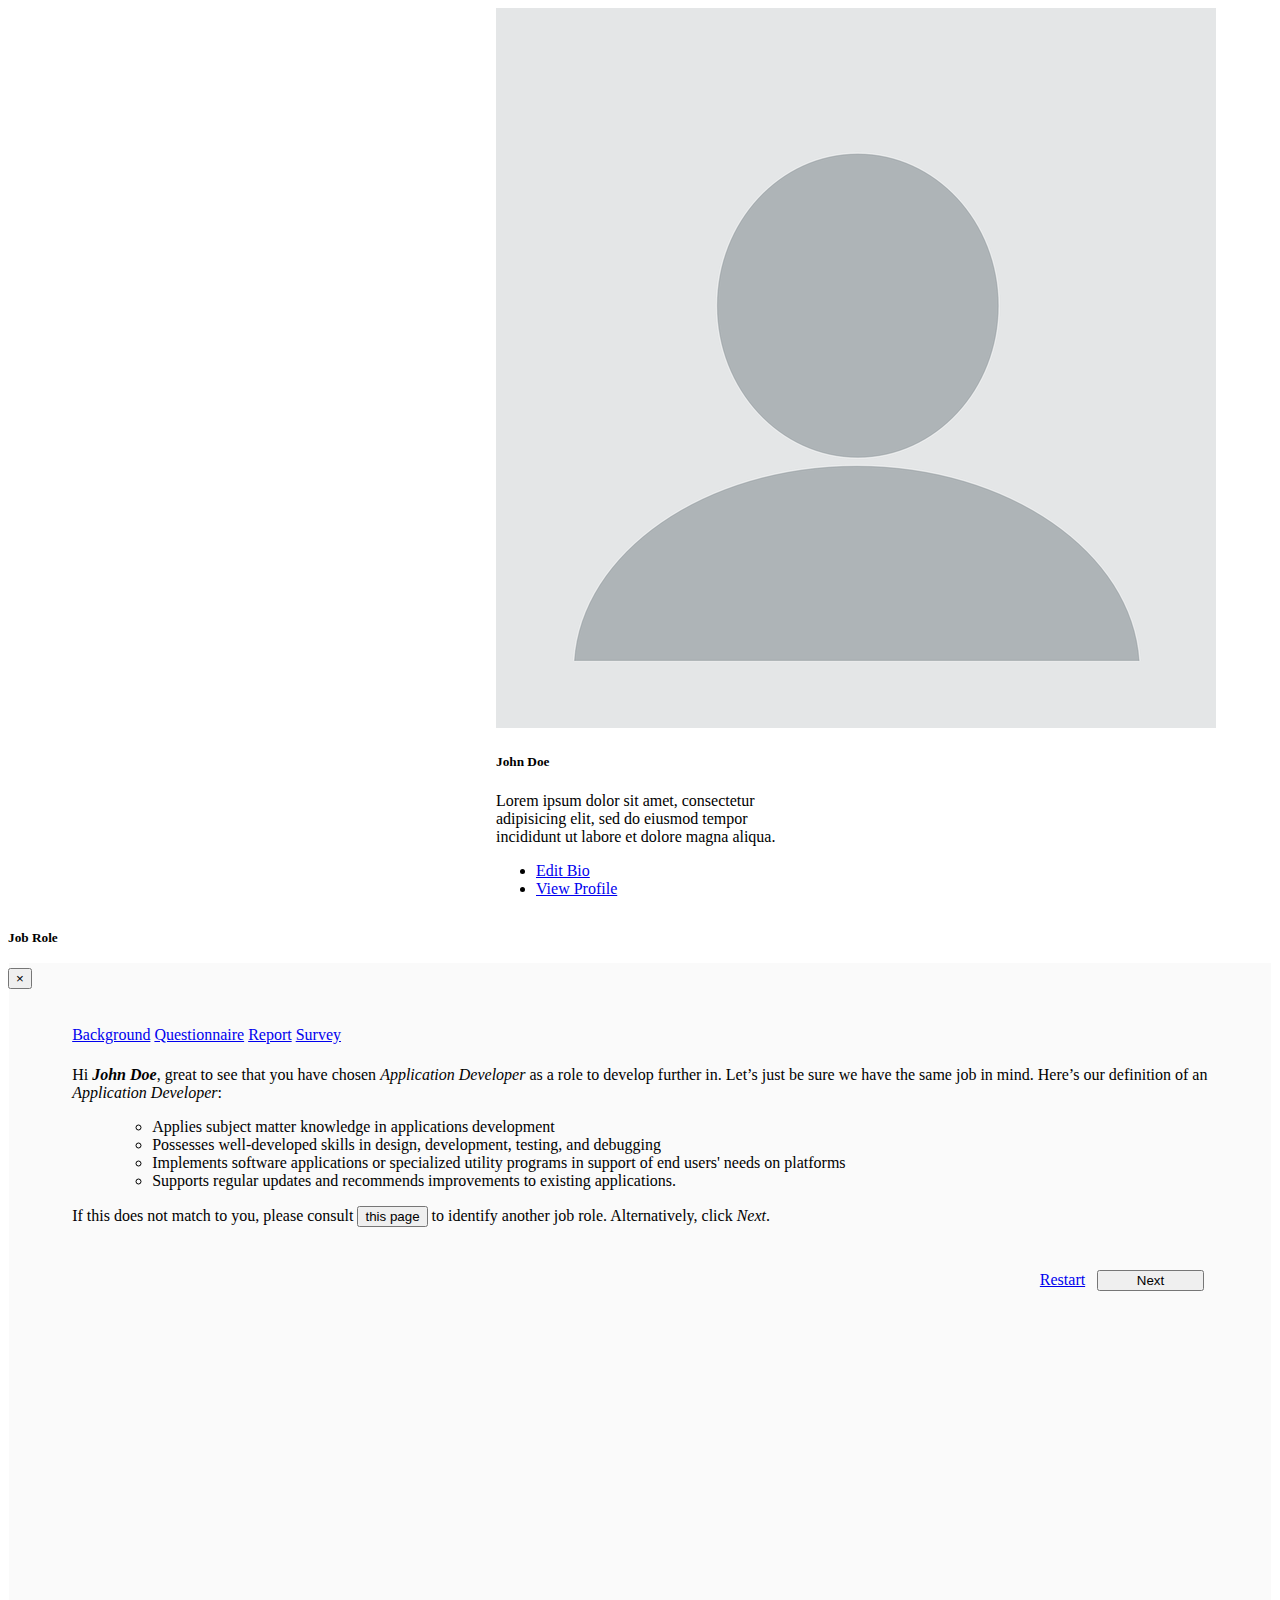
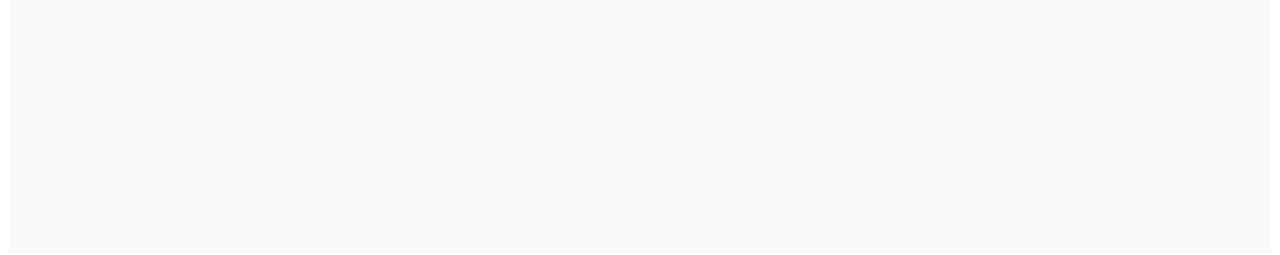
==== assess_1.html @ c5763f8f "add assess v2" ====
<!DOCTYPE html>
<html lang="en">

<head>
    <!-- Required meta tags -->
    <meta charset="utf-8">
    <meta name="viewport" content="width=device-width, initial-scale=1, shrink-to-fit=no">

    <!-- Bootstrap CSS -->
    <link rel="stylesheet" href="https://stackpath.bootstrapcdn.com/bootstrap/4.1.3/css/bootstrap.min.css" integrity="sha384-MCw98/SFnGE8fJT3GXwEOngsV7Zt27NXFoaoApmYm81iuXoPkFOJwJ8ERdknLPMO"
        crossorigin="anonymous">

    <!-- Flame CSS -->
    <link rel="stylesheet" href="css/assess.css">

    <!-- Flame Icon -->
    <link rel="icon" href="images/flame-icon.png">

    <title>Flame</title>
</head>

<body>
    <script src="https://code.jquery.com/jquery-3.3.1.slim.min.js" integrity="sha384-q8i/X+965DzO0rT7abK41JStQIAqVgRVzpbzo5smXKp4YfRvH+8abtTE1Pi6jizo"
        crossorigin="anonymous"></script>
    <script src="https://cdnjs.cloudflare.com/ajax/libs/popper.js/1.14.3/umd/popper.min.js" integrity="sha384-ZMP7rVo3mIykV+2+9J3UJ46jBk0WLaUAdn689aCwoqbBJiSnjAK/l8WvCWPIPm49"
        crossorigin="anonymous"></script>
    <script src="https://stackpath.bootstrapcdn.com/bootstrap/4.1.3/js/bootstrap.min.js" integrity="sha384-ChfqqxuZUCnJSK3+MXmPNIyE6ZbWh2IMqE241rYiqJxyMiZ6OW/JmZQ5stwEULTy"
        crossorigin="anonymous"></script>


    <!-- Flame Jumbotron -->
    <div class="jumbotron flame-assess-jumbotron">
        <div class="row">
            <div class="d-none d-lg-block col-lg-3">
                <div class="card flame-assess-profile" style="width: 18rem;">
                    <img class="card-img-top" src="images/profile-picture.png" alt="Card image cap">
                    <div class="card-body">
                        <h5 class="card-title">John Doe</h5>
                        <p class="card-text"> Lorem ipsum dolor sit amet, consectetur adipisicing elit, sed do eiusmod tempor
                            incididunt ut labore et dolore magna aliqua.</p>
                        <ul class="list-group list-group-flush">
                            <li class="list-group-item"><a href="#" class="btn btn-outline-primary flame-assess-profile-button">Edit
                                    Bio
                                </a></li>
                            <li class="list-group-item"><a href="#" class="btn btn-outline-primary flame-assess-profile-button">View
                                    Profile
                                </a></li>
                        </ul>
                    </div>
                </div>
            </div>
            <div class="col-12 col-lg-9">
                <div class="flame-assess-header">
                    <!-- Navigation -->
                    <nav>
                        <div class="nav nav-tabs" id="nav-tab" role="tablist">
                            <a class="nav-item nav-link flame-assess-nav-item active" id="nav-background-tab" data-toggle="tab" href="#nav-background"
                                role="tab" aria-controls="nav-background" aria-selected="true">Background</a>
                            <a class="nav-item nav-link flame-assess-nav-item disabled" id="nav-questionnaire-tab" href="#nav-questionnaire" role="tab"
                                aria-controls="nav-questionnaire" aria-selected="false">Questionnaire</a>
                            <a class="nav-item nav-link flame-assess-nav-item disabled" id="nav-report-tab" href="#nav-report" role="tab" aria-controls="nav-report"
                                aria-selected="false">Report</a>
                            <a class="nav-item nav-link flame-assess-nav-item disabled" id="nav-survey-tab" href="#nav-survey" role="tab" aria-controls="nav-survey"
                                aria-selected="false">
                                Survey</a>
                        </div>
                    </nav>

                    <!-- Content-->
                    <div class="tab-content" id="nav-tabContent">
                        <div class="tab-pane fade show active" id="nav-background" role="tabpanel" aria-labelledby="nav-background-tab">
                            <div class="container-fluid flame-assess-content">
                                <p>
                                    Hi <em><strong>John Doe</strong></em>, great to see that you have chosen <em>Application
                                        Developer </em>
                                    as a role to develop further in. Let’s just be sure we have the same job in mind. Here’s our definition of an
                                    <em>Application Developer</em>:<br>

                                    <ul class="list-unstyled">
                                        <ul>
                                            <li>Applies subject matter knowledge in applications development </li>
                                            <li>Possesses well-developed skills in design, development, testing, and debugging</li>
                                            <li>Implements software applications or specialized utility programs in support
                                                of end users' needs on platforms</li>
                                            <li>Supports regular updates and recommends improvements to existing applications.</li>
                                        </ul>
                                    </ul>
                                    If this does not match to you, please consult
                                    <button type="button" class="btn btn-outline-warning btn-sm" data-toggle="modal" data-target=".bd-example-modal-lg">this
                                        page</button>
                                    to identify another job role. Alternatively, click <em>Next</em>.

                                </p>
                            </div>
                        </div>
                    </div>

                    <!-- Button -->
                    <div class="flame-assess-button-container">
                        <a class="btn btn-outline-secondary flame-start-button" href="start.html" role="button">Restart</a>
                        <button type="button" class="btn btn-outline-primary flame-start-button">Next</button>
                    </div>

                </div>
            </div>
        </div>
    </div>

    <!-- Modal -->
    <div class="modal fade bd-example-modal-lg" id="jobRole" tabindex="-1" role="dialog" aria-labelledby="jobRoleModal" aria-hidden="true">
        <div class="modal-dialog modal-lg">
            <div class="modal-content">
                <div class="modal-header">
                    <h5 class="modal-title" id="beginAssessModalTitle">Job Role</h5>
                    <button type="button" class="close" data-dismiss="modal" aria-label="Close">
                        <span aria-hidden="true">&times;</span>
                    </button>
                </div>
            </div>
        </div>
    </div>

</body>

</html>
---- css/assess.css ----
div.flame-assess-jumbotron {
    background: #ffffff;
    height: 100vh;
}

div.flame-assess-profile {
    margin: 0% auto 5% auto;
}

a.flame-assess-profile-button {
    width: 100%;
}

div.flame-assess-header {
    background: #fafafa;
    border: 1px solid #ffffff;
    height: 85vh;
    padding: 5%;
    display: block;
    overflow-y: auto;
}

a.flame-assess-nav-item {
    width: 8em;
}

div.flame-assess-content {
    margin-top: 2%;
}

div.flame-assess-button-container {
    margin-top: 2%;
    float: right;
}

.flame-start-button {
    width: 8em;
    margin: 4px;
}
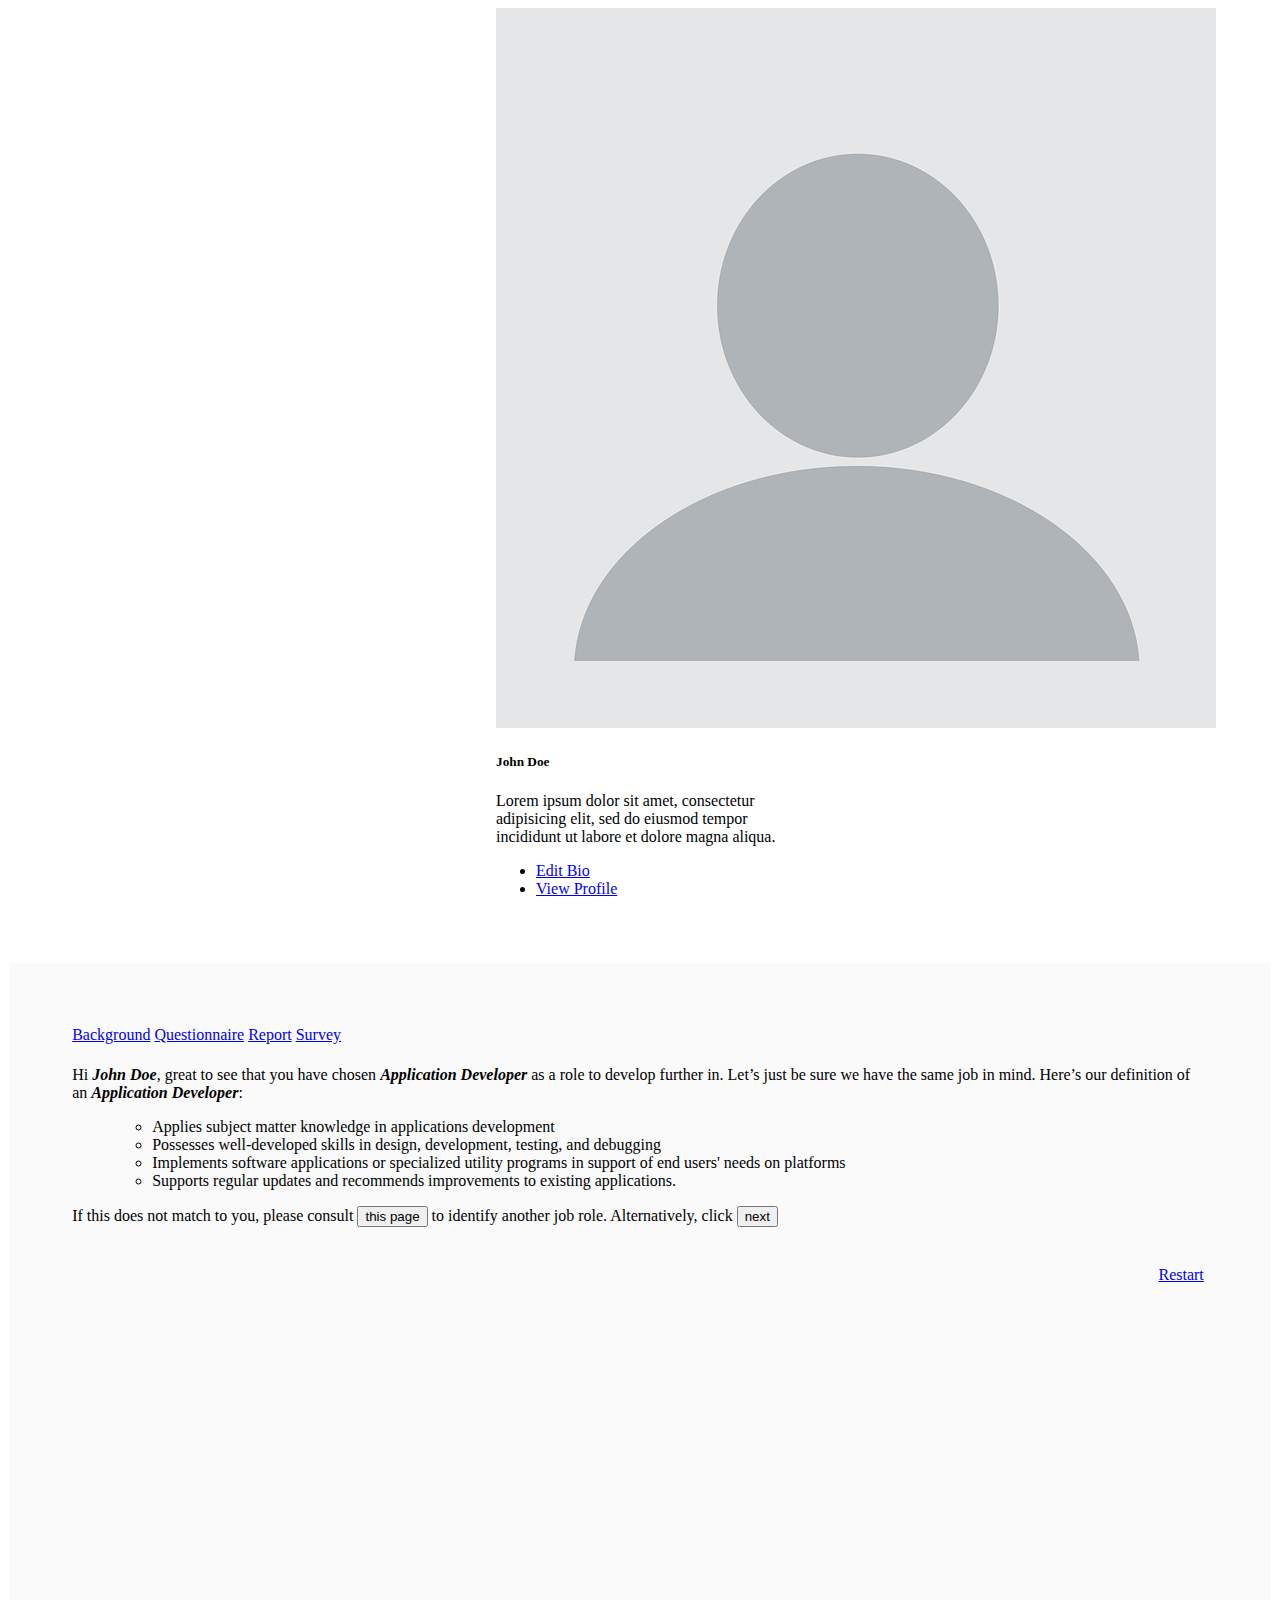
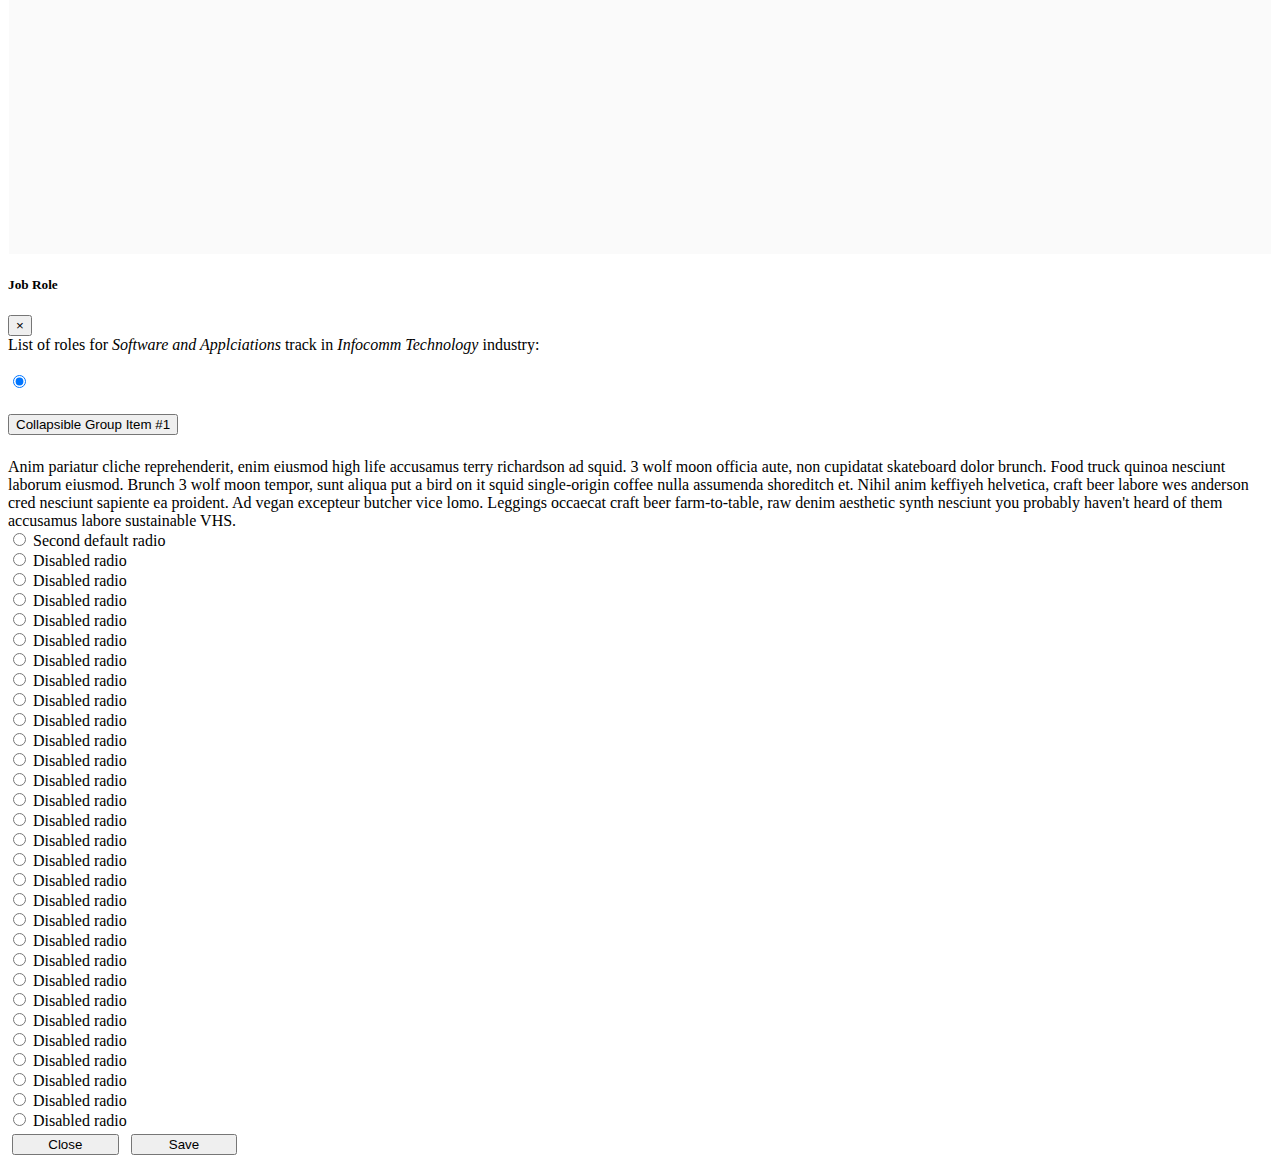
==== commit da9e44d0: "update assess" ====
--- a/assess_1.html
+++ b/assess_1.html
@@ -71,10 +71,10 @@
                         <div class="tab-pane fade show active" id="nav-background" role="tabpanel" aria-labelledby="nav-background-tab">
                             <div class="container-fluid flame-assess-content">
                                 <p>
-                                    Hi <em><strong>John Doe</strong></em>, great to see that you have chosen <em>Application
-                                        Developer </em>
+                                    Hi <em><strong>John Doe</strong></em>, great to see that you have chosen <em><strong>Application
+                                            Developer </strong></em>
                                     as a role to develop further in. Let’s just be sure we have the same job in mind. Here’s our definition of an
-                                    <em>Application Developer</em>:<br>
+                                    <em><strong>Application Developer</strong></em>:<br>
 
                                     <ul class="list-unstyled">
                                         <ul>
@@ -86,9 +86,14 @@
                                         </ul>
                                     </ul>
                                     If this does not match to you, please consult
-                                    <button type="button" class="btn btn-outline-warning btn-sm" data-toggle="modal" data-target=".bd-example-modal-lg">this
-                                        page</button>
-                                    to identify another job role. Alternatively, click <em>Next</em>.
+
+                                    <button type="button" class="btn btn-outline-secondary btn-sm" data-toggle="modal" data-target=".bd-example-modal-lg">this
+                                        page
+                                    </button>
+
+                                    to identify another job role. Alternatively, click
+
+                                    <button type="button" class="btn btn-outline-primary btn-sm" data-toggle="modal" data-target=".bd-example-modal-lg">next</button>
 
                                 </p>
                             </div>
@@ -97,28 +102,289 @@
 
                     <!-- Button -->
                     <div class="flame-assess-button-container">
-                        <a class="btn btn-outline-secondary flame-start-button" href="start.html" role="button">Restart</a>
-                        <button type="button" class="btn btn-outline-primary flame-start-button">Next</button>
-                    </div>
-
+                        <a class="btn btn-outline-secondary flame-start-button" href="start.html" role="button">Restart</a
+                                </div>
+
+                    </div>
                 </div>
             </div>
         </div>
-    </div>
-
-    <!-- Modal -->
-    <div class="modal fade bd-example-modal-lg" id="jobRole" tabindex="-1" role="dialog" aria-labelledby="jobRoleModal" aria-hidden="true">
-        <div class="modal-dialog modal-lg">
-            <div class="modal-content">
-                <div class="modal-header">
-                    <h5 class="modal-title" id="beginAssessModalTitle">Job Role</h5>
-                    <button type="button" class="close" data-dismiss="modal" aria-label="Close">
-                        <span aria-hidden="true">&times;</span>
-                    </button>
+
+        <!-- Modal -->
+        <div class="modal fade bd-example-modal-lg" id="jobRole" tabindex="-1" role="dialog" aria-labelledby="jobRoleModal" aria-hidden="true">
+            <div class="modal-dialog modal-lg">
+                <div class="modal-content">
+                    <div class="modal-header">
+                        <h5 class="modal-title" id="beginAssessModalTitle">Job Role</h5>
+                        <button type="button" class="close" data-dismiss="modal" aria-label="Close">
+                            <span aria-hidden="true">&times;</span>
+                        </button>
+                    </div>
+                    <div class="modal-body">
+                        List of roles for <em>Software and Applciations</em> track in <em>Infocomm Technology</em> industry:<br><br>
+
+                        <!-- Mockup purposes only, the list of roles should have been retrieved from the database -->
+                        <form>
+
+                            <div class="form-check">
+                                <input class="form-check-input" type="radio" name="exampleRadios" id="exampleRadios1" value="option1" checked>
+                                <label class="form-check-label" for="exampleRadios1">
+                                    <div class="accordion" id="accordionExample">
+                                        <div class="card">
+                                            <div class="card-header" id="headingOne">
+                                                <h5 class="mb-0">
+                                                    <button class="btn btn-link" type="button" data-toggle="collapse" data-target="#collapseOne" aria-expanded="true" aria-controls="collapseOne">
+                                                        Collapsible Group Item #1
+                                                    </button>
+                                                </h5>
+                                            </div>
+
+                                            <div id="collapseOne" class="collapse show" aria-labelledby="headingOne" data-parent="#accordionExample">
+                                                <div class="card-body">
+                                                    Anim pariatur cliche reprehenderit, enim eiusmod high life accusamus terry richardson ad squid. 3 wolf moon officia aute,
+                                                    non cupidatat skateboard dolor brunch. Food truck quinoa nesciunt laborum
+                                                    eiusmod. Brunch 3 wolf moon tempor, sunt aliqua put a bird on it squid
+                                                    single-origin coffee nulla assumenda shoreditch et. Nihil anim keffiyeh
+                                                    helvetica, craft beer labore wes anderson cred nesciunt sapiente ea proident.
+                                                    Ad vegan excepteur butcher vice lomo. Leggings occaecat craft beer farm-to-table,
+                                                    raw denim aesthetic synth nesciunt you probably haven't heard of them
+                                                    accusamus labore sustainable VHS.
+                                                </div>
+                                            </div>
+                                        </div>
+                                </label>
+                                </div>
+
+                                <div class="form-check">
+                                    <input class="form-check-input" type="radio" name="exampleRadios" id="exampleRadios2" value="option2">
+                                    <label class="form-check-label" for="exampleRadios2">
+                                        Second default radio
+                                    </label>
+                                </div>
+
+
+                                <div class="form-check">
+                                    <input class="form-check-input" type="radio" name="exampleRadios" id="exampleRadios3" value="option3">
+                                    <label class="form-check-label" for="exampleRadios3">
+                                        Disabled radio
+                                    </label>
+                                </div>
+
+                                <div class="form-check">
+                                    <input class="form-check-input" type="radio" name="exampleRadios" id="exampleRadios4" value="option4">
+                                    <label class="form-check-label" for="exampleRadios4">
+                                        Disabled radio
+                                    </label>
+                                </div>
+
+                                <div class="form-check">
+                                    <input class="form-check-input" type="radio" name="exampleRadios" id="exampleRadios5" value="option5">
+                                    <label class="form-check-label" for="exampleRadios5">
+                                        Disabled radio
+                                    </label>
+                                </div>
+
+                                <div class="form-check">
+                                    <input class="form-check-input" type="radio" name="exampleRadios" id="exampleRadios6" value="option6">
+                                    <label class="form-check-label" for="exampleRadios6">
+                                        Disabled radio
+                                    </label>
+                                </div>
+
+
+                                <div class="form-check">
+                                    <input class="form-check-input" type="radio" name="exampleRadios" id="exampleRadios7" value="option7">
+                                    <label class="form-check-label" for="exampleRadios7">
+                                        Disabled radio
+                                    </label>
+                                </div>
+
+                                <div class="form-check">
+                                    <input class="form-check-input" type="radio" name="exampleRadios" id="exampleRadios8" value="option8">
+                                    <label class="form-check-label" for="exampleRadios8">
+                                        Disabled radio
+                                    </label>
+                                </div>
+
+
+                                <div class="form-check">
+                                    <input class="form-check-input" type="radio" name="exampleRadios" id="exampleRadios9" value="option9">
+                                    <label class="form-check-label" for="exampleRadios9">
+                                        Disabled radio
+                                    </label>
+                                </div>
+
+                                <div class="form-check">
+                                    <input class="form-check-input" type="radio" name="exampleRadios" id="exampleRadios10" value="option10">
+                                    <label class="form-check-label" for="exampleRadios10">
+                                        Disabled radio
+                                    </label>
+                                </div>
+
+                                <div class="form-check">
+                                    <input class="form-check-input" type="radio" name="exampleRadios" id="exampleRadios11" value="option11">
+                                    <label class="form-check-label" for="exampleRadios11">
+                                        Disabled radio
+                                    </label>
+                                </div>
+
+
+                                <div class="form-check">
+                                    <input class="form-check-input" type="radio" name="exampleRadios" id="exampleRadios12" value="option12">
+                                    <label class="form-check-label" for="exampleRadios12">
+                                        Disabled radio
+                                    </label>
+                                </div>
+
+                                <div class="form-check">
+                                    <input class="form-check-input" type="radio" name="exampleRadios" id="exampleRadios13" value="option13">
+                                    <label class="form-check-label" for="exampleRadios13">
+                                        Disabled radio
+                                    </label>
+                                </div>
+
+                                <div class="form-check">
+                                    <input class="form-check-input" type="radio" name="exampleRadios" id="exampleRadios14" value="option14">
+                                    <label class="form-check-label" for="exampleRadios14">
+                                        Disabled radio
+                                    </label>
+                                </div>
+
+                                <div class="form-check">
+                                    <input class="form-check-input" type="radio" name="exampleRadios" id="exampleRadios15" value="option15">
+                                    <label class="form-check-label" for="exampleRadios15">
+                                        Disabled radio
+                                    </label>
+                                </div>
+
+                                <div class="form-check">
+                                    <input class="form-check-input" type="radio" name="exampleRadios" id="exampleRadios16" value="option16">
+                                    <label class="form-check-label" for="exampleRadios16">
+                                        Disabled radio
+                                    </label>
+                                </div>
+
+                                <div class="form-check">
+                                    <input class="form-check-input" type="radio" name="exampleRadios" id="exampleRadios18" value="option18">
+                                    <label class="form-check-label" for="exampleRadios18">
+                                        Disabled radio
+                                    </label>
+                                </div>
+
+                                <div class="form-check">
+                                    <input class="form-check-input" type="radio" name="exampleRadios" id="exampleRadios19" value="option19">
+                                    <label class="form-check-label" for="exampleRadios19">
+                                        Disabled radio
+                                    </label>
+                                </div>
+
+
+                                <div class="form-check">
+                                    <input class="form-check-input" type="radio" name="exampleRadios" id="exampleRadios20" value="option20">
+                                    <label class="form-check-label" for="exampleRadios20">
+                                        Disabled radio
+                                    </label>
+                                </div>
+
+                                <div class="form-check">
+                                    <input class="form-check-input" type="radio" name="exampleRadios" id="exampleRadios21" value="option21">
+                                    <label class="form-check-label" for="exampleRadios21">
+                                        Disabled radio
+                                    </label>
+                                </div>
+
+                                <div class="form-check">
+                                    <input class="form-check-input" type="radio" name="exampleRadios" id="exampleRadios22" value="option22">
+                                    <label class="form-check-label" for="exampleRadios22">
+                                        Disabled radio
+                                    </label>
+                                </div>
+
+                                <div class="form-check">
+                                    <input class="form-check-input" type="radio" name="exampleRadios" id="exampleRadios23" value="option23">
+                                    <label class="form-check-label" for="exampleRadios23">
+                                        Disabled radio
+                                    </label>
+                                </div>
+
+                                <div class="form-check">
+                                    <input class="form-check-input" type="radio" name="exampleRadios" id="exampleRadios24" value="option24">
+                                    <label class="form-check-label" for="exampleRadios24">
+                                        Disabled radio
+                                    </label>
+                                </div>
+
+                                <div class="form-check">
+                                    <input class="form-check-input" type="radio" name="exampleRadios" id="exampleRadios25" value="option25">
+                                    <label class="form-check-label" for="exampleRadios25">
+                                        Disabled radio
+                                    </label>
+                                </div>
+
+                                <div class="form-check">
+                                    <input class="form-check-input" type="radio" name="exampleRadios" id="exampleRadios26" value="option26">
+                                    <label class="form-check-label" for="exampleRadios26">
+                                        Disabled radio
+                                    </label>
+                                </div>
+
+                                <div class="form-check">
+                                    <input class="form-check-input" type="radio" name="exampleRadios" id="exampleRadios27" value="option27">
+                                    <label class="form-check-label" for="exampleRadios27">
+                                        Disabled radio
+                                    </label>
+                                </div>
+
+                                <div class="form-check">
+                                    <input class="form-check-input" type="radio" name="exampleRadios" id="exampleRadios28" value="option28">
+                                    <label class="form-check-label" for="exampleRadios28">
+                                        Disabled radio
+                                    </label>
+                                </div>
+
+                                <div class="form-check">
+                                    <input class="form-check-input" type="radio" name="exampleRadios" id="exampleRadios29" value="option29">
+                                    <label class="form-check-label" for="exampleRadios29">
+                                        Disabled radio
+                                    </label>
+                                </div>
+
+                                <div class="form-check">
+                                    <input class="form-check-input" type="radio" name="exampleRadios" id="exampleRadios30" value="option30">
+                                    <label class="form-check-label" for="exampleRadios30">
+                                        Disabled radio
+                                    </label>
+                                </div>
+
+                                <div class="form-check">
+                                    <input class="form-check-input" type="radio" name="exampleRadios" id="exampleRadios31" value="option31">
+                                    <label class="form-check-label" for="exampleRadios31">
+                                        Disabled radio
+                                    </label>
+                                </div>
+
+                                <div class="form-check">
+                                    <input class="form-check-input" type="radio" name="exampleRadios" id="exampleRadios32" value="option32">
+                                    <label class="form-check-label" for="exampleRadios32">
+                                        Disabled radio
+                                    </label>
+                                </div>
+                        </form>
+
+
+
+
+
+
+                        </div>
+                        <div class="modal-footer">
+                            <button type="button" class="btn btn-secondary flame-start-button" data-dismiss="modal">Close</button>
+                            <!-- Assume the content of the "Background" will change after the user press the "Save" button -->
+                            <button type="button" class="btn btn-primary flame-start-button" data-dismiss="modal">Save</button>
+                        </div>
+                    </div>
                 </div>
             </div>
-        </div>
-    </div>
 
 </body>
 
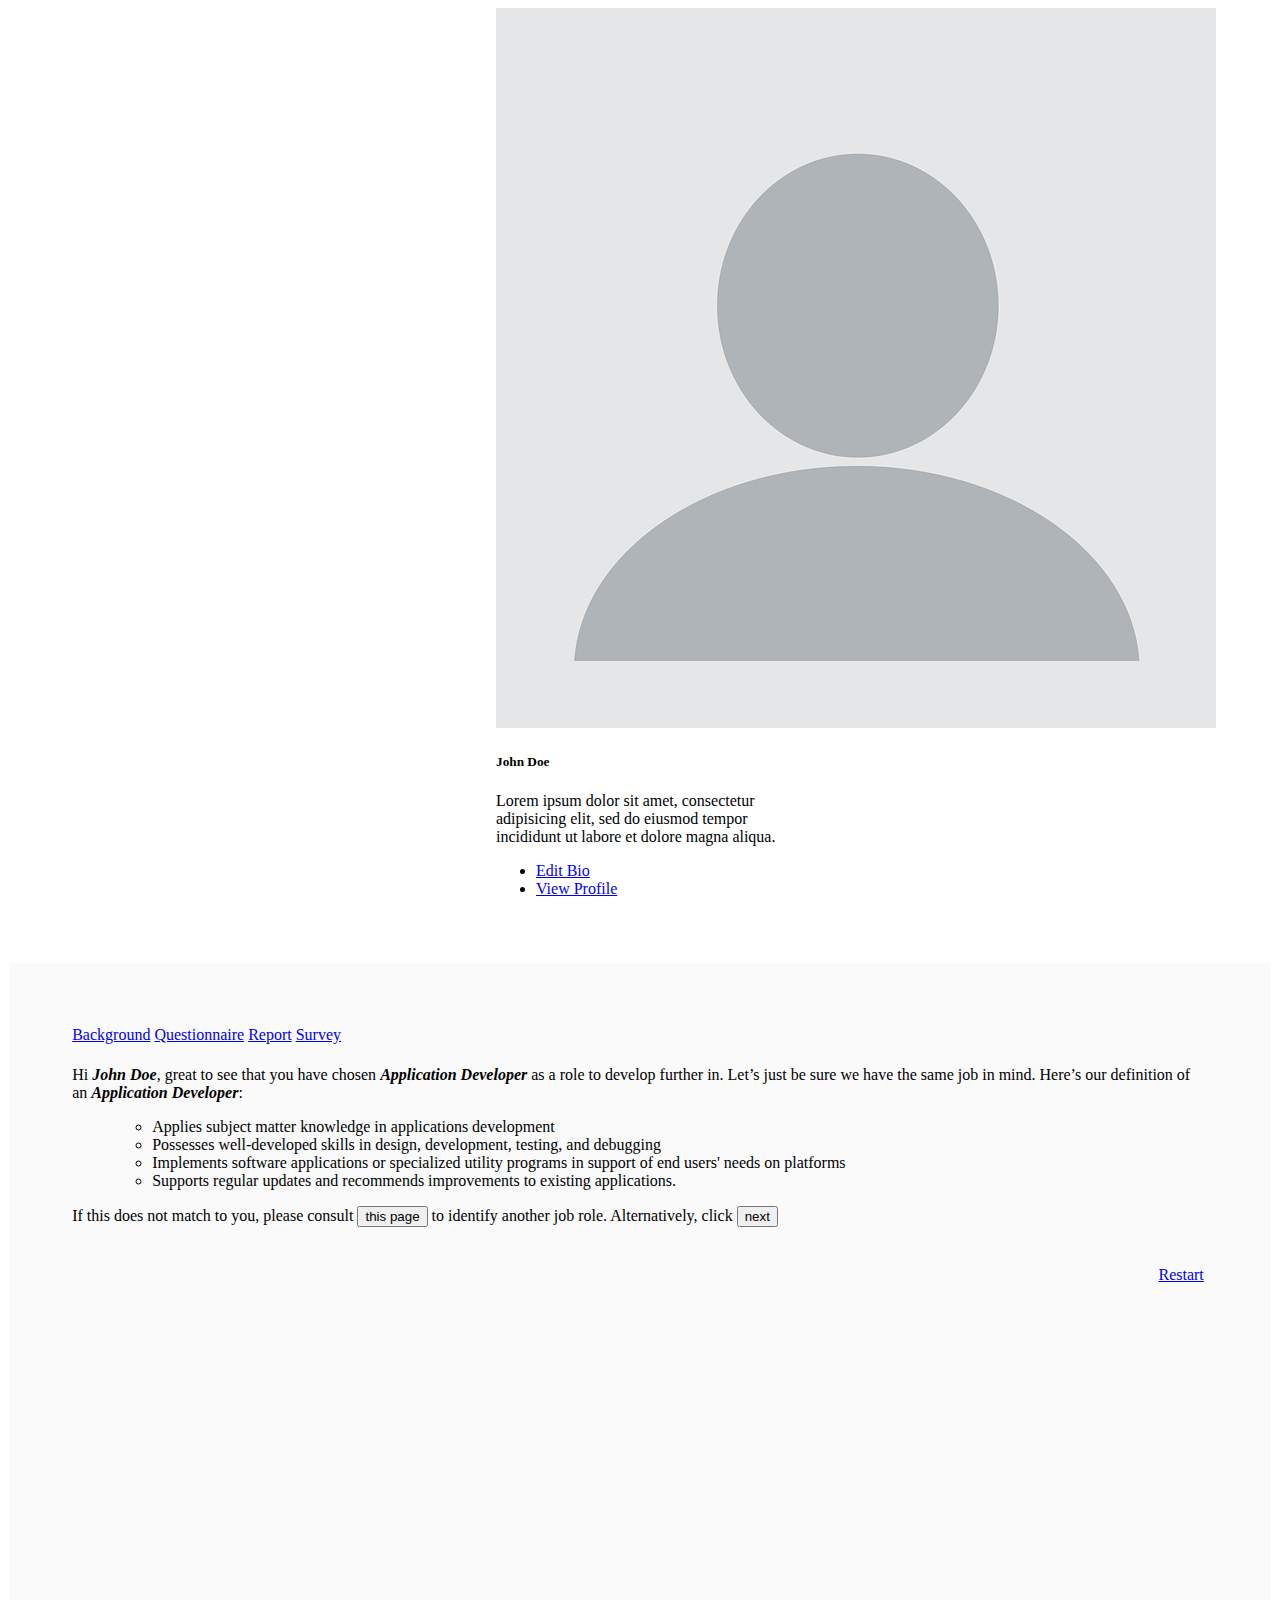
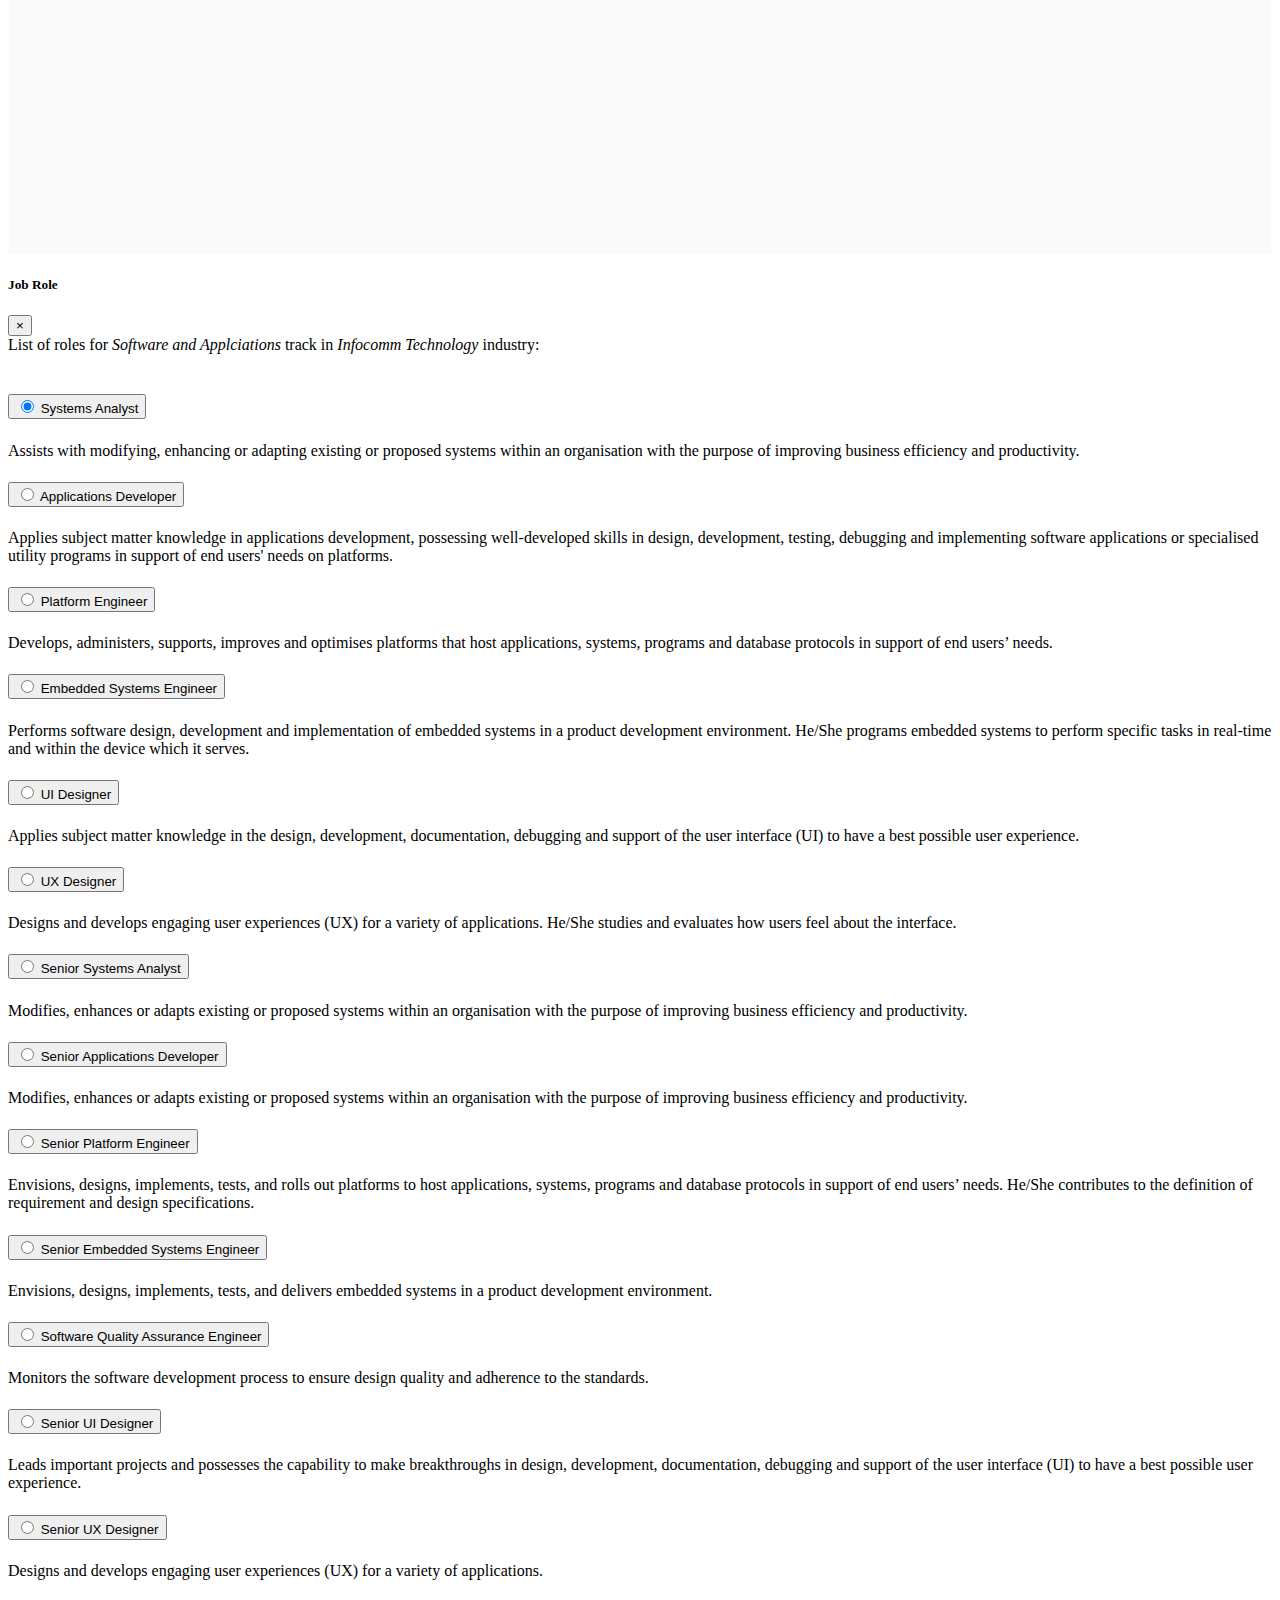
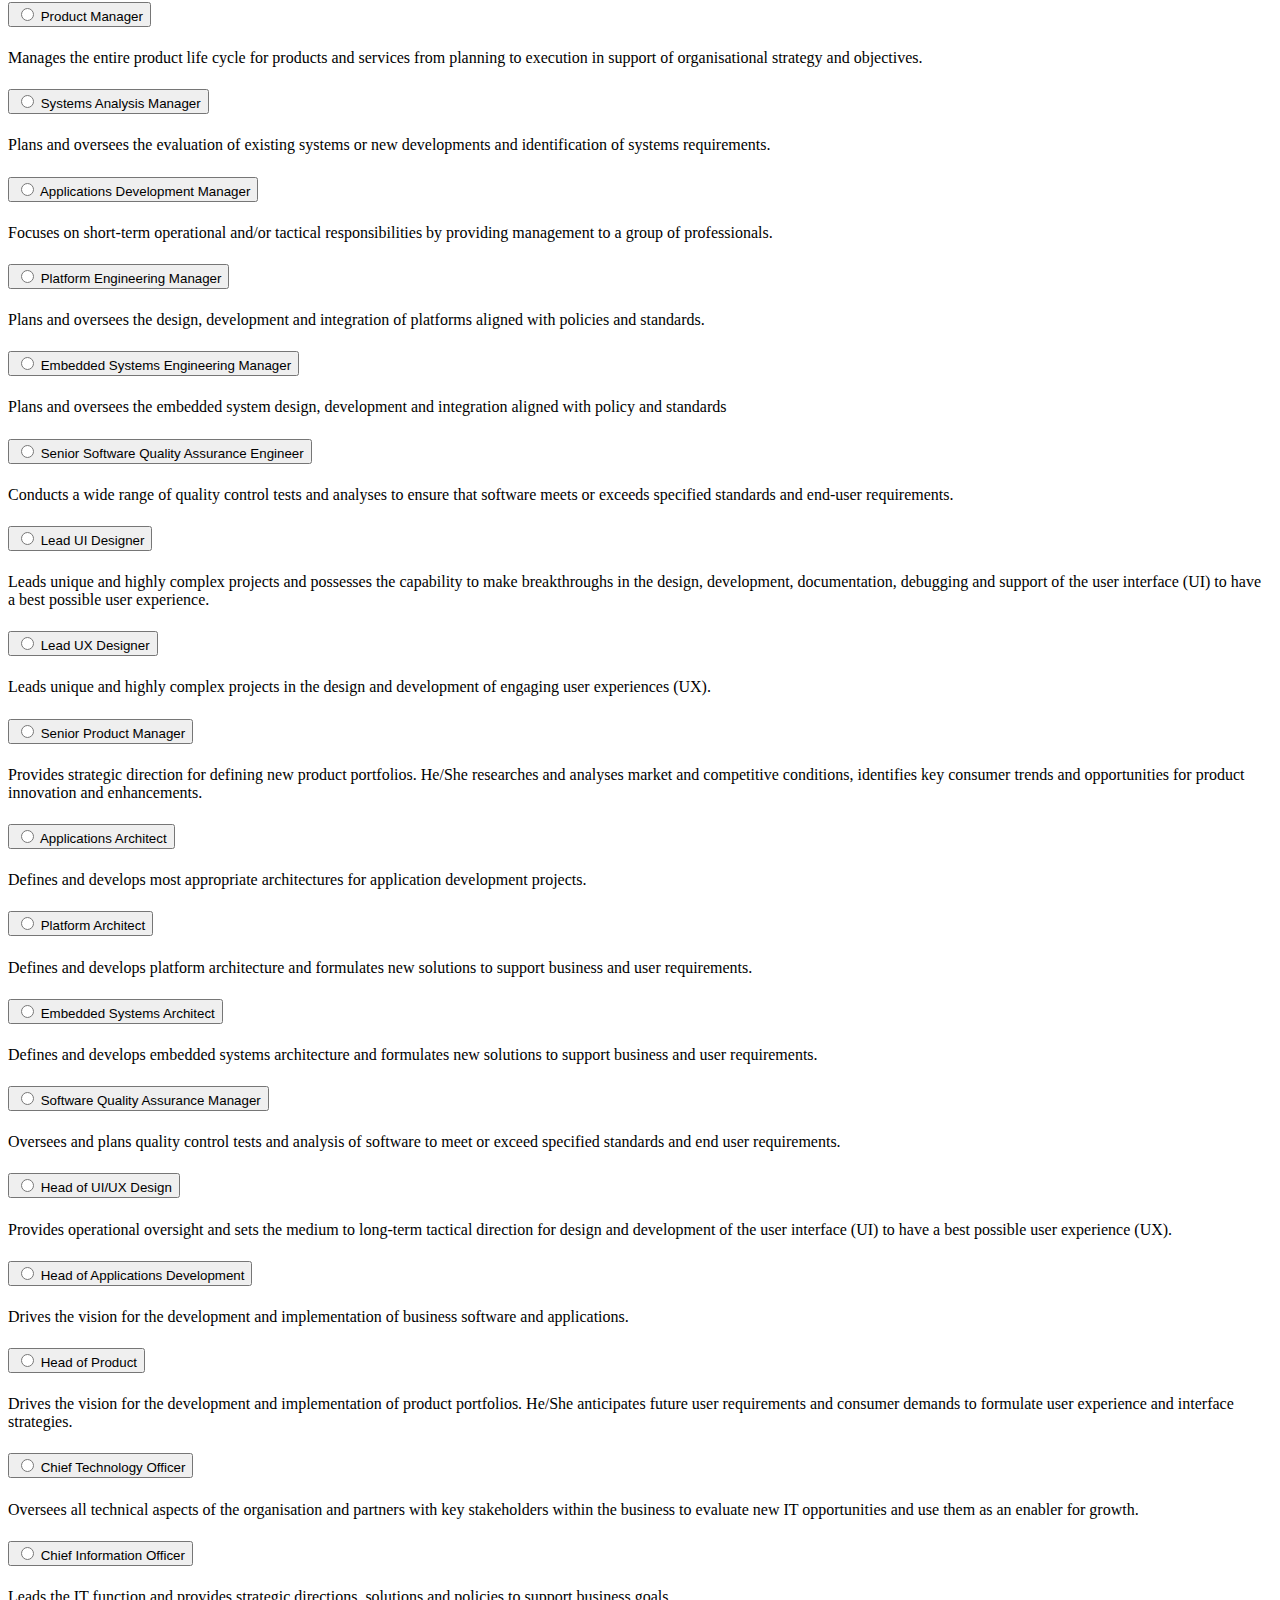
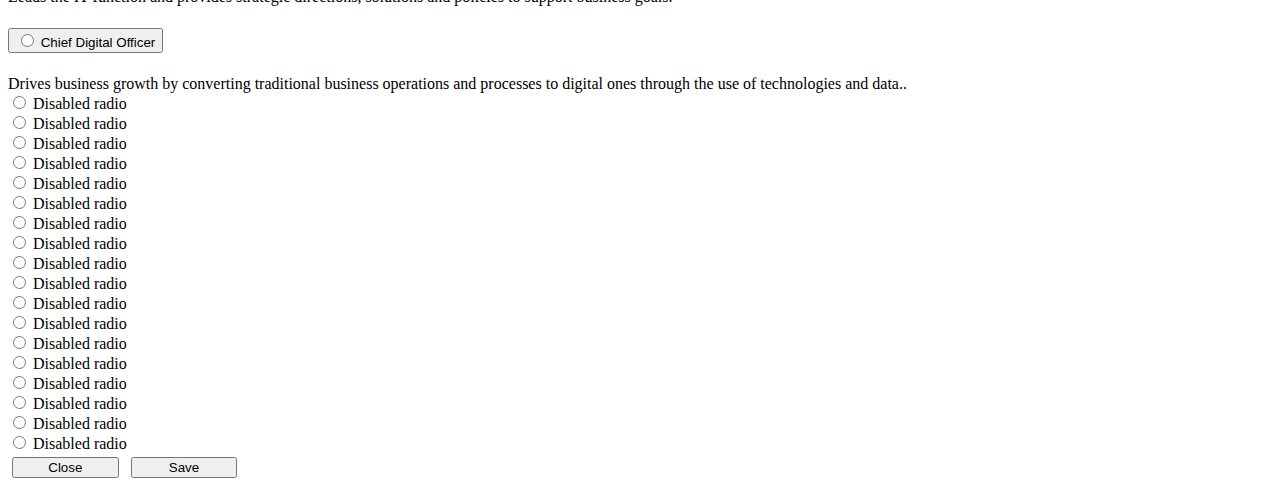
==== commit bff27c2d: "list of roles" ====
--- a/assess_1.html
+++ b/assess_1.html
@@ -125,266 +125,843 @@
 
                         <!-- Mockup purposes only, the list of roles should have been retrieved from the database -->
                         <form>
-
-                            <div class="form-check">
-                                <input class="form-check-input" type="radio" name="exampleRadios" id="exampleRadios1" value="option1" checked>
-                                <label class="form-check-label" for="exampleRadios1">
-                                    <div class="accordion" id="accordionExample">
-                                        <div class="card">
-                                            <div class="card-header" id="headingOne">
-                                                <h5 class="mb-0">
-                                                    <button class="btn btn-link" type="button" data-toggle="collapse" data-target="#collapseOne" aria-expanded="true" aria-controls="collapseOne">
-                                                        Collapsible Group Item #1
-                                                    </button>
-                                                </h5>
-                                            </div>
-
-                                            <div id="collapseOne" class="collapse show" aria-labelledby="headingOne" data-parent="#accordionExample">
-                                                <div class="card-body">
-                                                    Anim pariatur cliche reprehenderit, enim eiusmod high life accusamus terry richardson ad squid. 3 wolf moon officia aute,
-                                                    non cupidatat skateboard dolor brunch. Food truck quinoa nesciunt laborum
-                                                    eiusmod. Brunch 3 wolf moon tempor, sunt aliqua put a bird on it squid
-                                                    single-origin coffee nulla assumenda shoreditch et. Nihil anim keffiyeh
-                                                    helvetica, craft beer labore wes anderson cred nesciunt sapiente ea proident.
-                                                    Ad vegan excepteur butcher vice lomo. Leggings occaecat craft beer farm-to-table,
-                                                    raw denim aesthetic synth nesciunt you probably haven't heard of them
-                                                    accusamus labore sustainable VHS.
-                                                </div>
-                                            </div>
-                                        </div>
-                                </label>
-                                </div>
-
-                                <div class="form-check">
-                                    <input class="form-check-input" type="radio" name="exampleRadios" id="exampleRadios2" value="option2">
-                                    <label class="form-check-label" for="exampleRadios2">
-                                        Second default radio
-                                    </label>
-                                </div>
-
-
-                                <div class="form-check">
-                                    <input class="form-check-input" type="radio" name="exampleRadios" id="exampleRadios3" value="option3">
-                                    <label class="form-check-label" for="exampleRadios3">
-                                        Disabled radio
-                                    </label>
-                                </div>
-
-                                <div class="form-check">
-                                    <input class="form-check-input" type="radio" name="exampleRadios" id="exampleRadios4" value="option4">
-                                    <label class="form-check-label" for="exampleRadios4">
-                                        Disabled radio
-                                    </label>
-                                </div>
-
-                                <div class="form-check">
-                                    <input class="form-check-input" type="radio" name="exampleRadios" id="exampleRadios5" value="option5">
-                                    <label class="form-check-label" for="exampleRadios5">
-                                        Disabled radio
-                                    </label>
-                                </div>
-
-                                <div class="form-check">
-                                    <input class="form-check-input" type="radio" name="exampleRadios" id="exampleRadios6" value="option6">
-                                    <label class="form-check-label" for="exampleRadios6">
-                                        Disabled radio
-                                    </label>
-                                </div>
-
-
-                                <div class="form-check">
-                                    <input class="form-check-input" type="radio" name="exampleRadios" id="exampleRadios7" value="option7">
-                                    <label class="form-check-label" for="exampleRadios7">
-                                        Disabled radio
-                                    </label>
-                                </div>
-
-                                <div class="form-check">
-                                    <input class="form-check-input" type="radio" name="exampleRadios" id="exampleRadios8" value="option8">
-                                    <label class="form-check-label" for="exampleRadios8">
-                                        Disabled radio
-                                    </label>
-                                </div>
-
-
-                                <div class="form-check">
-                                    <input class="form-check-input" type="radio" name="exampleRadios" id="exampleRadios9" value="option9">
-                                    <label class="form-check-label" for="exampleRadios9">
-                                        Disabled radio
-                                    </label>
-                                </div>
-
-                                <div class="form-check">
-                                    <input class="form-check-input" type="radio" name="exampleRadios" id="exampleRadios10" value="option10">
-                                    <label class="form-check-label" for="exampleRadios10">
-                                        Disabled radio
-                                    </label>
-                                </div>
-
-                                <div class="form-check">
-                                    <input class="form-check-input" type="radio" name="exampleRadios" id="exampleRadios11" value="option11">
-                                    <label class="form-check-label" for="exampleRadios11">
-                                        Disabled radio
-                                    </label>
-                                </div>
-
-
-                                <div class="form-check">
-                                    <input class="form-check-input" type="radio" name="exampleRadios" id="exampleRadios12" value="option12">
-                                    <label class="form-check-label" for="exampleRadios12">
-                                        Disabled radio
-                                    </label>
-                                </div>
-
-                                <div class="form-check">
-                                    <input class="form-check-input" type="radio" name="exampleRadios" id="exampleRadios13" value="option13">
-                                    <label class="form-check-label" for="exampleRadios13">
-                                        Disabled radio
-                                    </label>
-                                </div>
-
-                                <div class="form-check">
-                                    <input class="form-check-input" type="radio" name="exampleRadios" id="exampleRadios14" value="option14">
-                                    <label class="form-check-label" for="exampleRadios14">
-                                        Disabled radio
-                                    </label>
-                                </div>
-
-                                <div class="form-check">
-                                    <input class="form-check-input" type="radio" name="exampleRadios" id="exampleRadios15" value="option15">
-                                    <label class="form-check-label" for="exampleRadios15">
-                                        Disabled radio
-                                    </label>
-                                </div>
-
-                                <div class="form-check">
-                                    <input class="form-check-input" type="radio" name="exampleRadios" id="exampleRadios16" value="option16">
-                                    <label class="form-check-label" for="exampleRadios16">
-                                        Disabled radio
-                                    </label>
-                                </div>
-
-                                <div class="form-check">
-                                    <input class="form-check-input" type="radio" name="exampleRadios" id="exampleRadios18" value="option18">
-                                    <label class="form-check-label" for="exampleRadios18">
-                                        Disabled radio
-                                    </label>
-                                </div>
-
-                                <div class="form-check">
-                                    <input class="form-check-input" type="radio" name="exampleRadios" id="exampleRadios19" value="option19">
-                                    <label class="form-check-label" for="exampleRadios19">
-                                        Disabled radio
-                                    </label>
-                                </div>
-
-
-                                <div class="form-check">
-                                    <input class="form-check-input" type="radio" name="exampleRadios" id="exampleRadios20" value="option20">
-                                    <label class="form-check-label" for="exampleRadios20">
-                                        Disabled radio
-                                    </label>
-                                </div>
-
-                                <div class="form-check">
-                                    <input class="form-check-input" type="radio" name="exampleRadios" id="exampleRadios21" value="option21">
-                                    <label class="form-check-label" for="exampleRadios21">
-                                        Disabled radio
-                                    </label>
-                                </div>
-
-                                <div class="form-check">
-                                    <input class="form-check-input" type="radio" name="exampleRadios" id="exampleRadios22" value="option22">
-                                    <label class="form-check-label" for="exampleRadios22">
-                                        Disabled radio
-                                    </label>
-                                </div>
-
-                                <div class="form-check">
-                                    <input class="form-check-input" type="radio" name="exampleRadios" id="exampleRadios23" value="option23">
-                                    <label class="form-check-label" for="exampleRadios23">
-                                        Disabled radio
-                                    </label>
-                                </div>
-
-                                <div class="form-check">
-                                    <input class="form-check-input" type="radio" name="exampleRadios" id="exampleRadios24" value="option24">
-                                    <label class="form-check-label" for="exampleRadios24">
-                                        Disabled radio
-                                    </label>
-                                </div>
-
-                                <div class="form-check">
-                                    <input class="form-check-input" type="radio" name="exampleRadios" id="exampleRadios25" value="option25">
-                                    <label class="form-check-label" for="exampleRadios25">
-                                        Disabled radio
-                                    </label>
-                                </div>
-
-                                <div class="form-check">
-                                    <input class="form-check-input" type="radio" name="exampleRadios" id="exampleRadios26" value="option26">
-                                    <label class="form-check-label" for="exampleRadios26">
-                                        Disabled radio
-                                    </label>
-                                </div>
-
-                                <div class="form-check">
-                                    <input class="form-check-input" type="radio" name="exampleRadios" id="exampleRadios27" value="option27">
-                                    <label class="form-check-label" for="exampleRadios27">
-                                        Disabled radio
-                                    </label>
-                                </div>
-
-                                <div class="form-check">
-                                    <input class="form-check-input" type="radio" name="exampleRadios" id="exampleRadios28" value="option28">
-                                    <label class="form-check-label" for="exampleRadios28">
-                                        Disabled radio
-                                    </label>
-                                </div>
-
-                                <div class="form-check">
-                                    <input class="form-check-input" type="radio" name="exampleRadios" id="exampleRadios29" value="option29">
-                                    <label class="form-check-label" for="exampleRadios29">
-                                        Disabled radio
-                                    </label>
-                                </div>
-
-                                <div class="form-check">
-                                    <input class="form-check-input" type="radio" name="exampleRadios" id="exampleRadios30" value="option30">
-                                    <label class="form-check-label" for="exampleRadios30">
-                                        Disabled radio
-                                    </label>
-                                </div>
-
-                                <div class="form-check">
-                                    <input class="form-check-input" type="radio" name="exampleRadios" id="exampleRadios31" value="option31">
-                                    <label class="form-check-label" for="exampleRadios31">
-                                        Disabled radio
-                                    </label>
-                                </div>
-
-                                <div class="form-check">
-                                    <input class="form-check-input" type="radio" name="exampleRadios" id="exampleRadios32" value="option32">
-                                    <label class="form-check-label" for="exampleRadios32">
-                                        Disabled radio
-                                    </label>
-                                </div>
-                        </form>
-
-
-
-
-
-
-                        </div>
-                        <div class="modal-footer">
-                            <button type="button" class="btn btn-secondary flame-start-button" data-dismiss="modal">Close</button>
-                            <!-- Assume the content of the "Background" will change after the user press the "Save" button -->
-                            <button type="button" class="btn btn-primary flame-start-button" data-dismiss="modal">Save</button>
-                        </div>
-                    </div>
+                            <div class="accordion" id="accordionExample">
+                                <div class="card">
+                                    <div class="card-header" id="headingOne">
+                                        <h5 class="mb-0">
+                                            <button class="btn btn-link" type="button" data-toggle="collapse" data-target="#collapseOne" aria-expanded="true" aria-controls="collapseOne">
+                                                <div class="form-check">
+                                                    <input class="form-check-input" type="radio" name="exampleRadios" id="exampleRadios1" value="option1" checked>
+                                                    <label class="form-check-label" for="exampleRadios1">Systems Analyst</label>
+                                                </div>
+                                            </button>
+                                        </h5>
+                                    </div>
+
+                                    <div id="collapseOne" class="collapse show" aria-labelledby="headingOne" data-parent="#accordionExample">
+                                        <div class="card-body">
+                                            Assists with modifying, enhancing or adapting existing or proposed systems within an organisation with the purpose of improving
+                                            business efficiency and productivity.
+                                        </div>
+                                    </div>
+                                </div>
+
+                                <div class="card">
+                                    <div class="card-header" id="headingTwo">
+                                        <h5 class="mb-0">
+                                            <button class="btn btn-link collapsed" type="button" data-toggle="collapse" data-target="#collapseTwo" aria-expanded="false"
+                                                aria-controls="collapseTwo">
+                                                <div class="form-check">
+                                                    <input class="form-check-input" type="radio" name="exampleRadios" id="exampleRadios2" value="option2">
+                                                    <label class="form-check-label" for="exampleRadios2">Applications Developer</label>
+                                                </div>
+                                            </button>
+                                        </h5>
+                                    </div>
+                                    <div id="collapseTwo" class="collapse" aria-labelledby="headingTwo" data-parent="#accordionExample">
+                                        <div class="card-body">
+                                            Applies subject matter knowledge in applications development, possessing well-developed skills in design, development, testing,
+                                            debugging and implementing software applications or specialised utility programs
+                                            in support of end users' needs on platforms.
+                                        </div>
+                                    </div>
+                                </div>
+
+                                <div class="card">
+                                    <div class="card-header" id="heading3">
+                                        <h5 class="mb-0">
+                                            <button class="btn btn-link collapsed" type="button" data-toggle="collapse" data-target="#collapse3" aria-expanded="false"
+                                                aria-controls="collapse3">
+                                                <div class="form-check">
+                                                    <input class="form-check-input" type="radio" name="exampleRadios" id="exampleRadios3" value="option3">
+                                                    <label class="form-check-label" for="exampleRadios3">
+                                                        Platform Engineer
+                                                    </label>
+                                                </div>
+                                            </button>
+                                        </h5>
+                                    </div>
+                                    <div id="collapse3" class="collapse" aria-labelledby="heading3" data-parent="#accordionExample">
+                                        <div class="card-body">
+                                            Develops, administers, supports, improves and optimises platforms that host applications, systems, programs and database
+                                            protocols in support of end users’ needs.
+                                        </div>
+                                    </div>
+                                </div>
+
+                                <div class="card">
+                                    <div class="card-header" id="heading4">
+                                        <h5 class="mb-0">
+                                            <button class="btn btn-link collapsed" type="button" data-toggle="collapse" data-target="#collapse4" aria-expanded="false"
+                                                aria-controls="collapse4">
+                                                <div class="form-check">
+                                                    <input class="form-check-input" type="radio" name="exampleRadios" id="exampleRadios4" value="option4">
+                                                    <label class="form-check-label" for="exampleRadios4">
+                                                        Embedded Systems Engineer
+                                                    </label>
+                                                </div>
+                                            </button>
+                                        </h5>
+                                    </div>
+                                    <div id="collapse4" class="collapse" aria-labelledby="heading4" data-parent="#accordionExample">
+                                        <div class="card-body">
+                                            Performs software design, development and implementation of embedded systems in a product development environment. He/She
+                                            programs embedded systems to perform specific tasks in real-time and within the
+                                            device which it serves.
+                                        </div>
+                                    </div>
+                                </div>
+
+                                <div class="card">
+                                    <div class="card-header" id="heading5">
+                                        <h5 class="mb-0">
+                                            <button class="btn btn-link collapsed" type="button" data-toggle="collapse" data-target="#collapse5" aria-expanded="false"
+                                                aria-controls="collapse5">
+                                                <div class="form-check">
+                                                    <input class="form-check-input" type="radio" name="exampleRadios" id="exampleRadios5" value="option5">
+                                                    <label class="form-check-label" for="exampleRadios5">
+                                                        UI Designer
+                                                    </label>
+                                                </div>
+                                            </button>
+                                        </h5>
+                                    </div>
+                                    <div id="collapse5" class="collapse" aria-labelledby="heading5" data-parent="#accordionExample">
+                                        <div class="card-body">
+                                            Applies subject matter knowledge in the design, development, documentation, debugging and support of the user interface (UI)
+                                            to have a best possible user experience.
+                                        </div>
+                                    </div>
+                                </div>
+
+                                <div class="card">
+                                    <div class="card-header" id="heading6">
+                                        <h5 class="mb-0">
+                                            <button class="btn btn-link collapsed" type="button" data-toggle="collapse" data-target="#collapse6" aria-expanded="false"
+                                                aria-controls="collapse6">
+                                                <div class="form-check">
+                                                    <input class="form-check-input" type="radio" name="exampleRadios" id="exampleRadios6" value="option6">
+                                                    <label class="form-check-label" for="exampleRadios6">
+                                                        UX Designer
+                                                    </label>
+                                                </div>
+                                            </button>
+                                        </h5>
+                                    </div>
+                                    <div id="collapse6" class="collapse" aria-labelledby="heading6" data-parent="#accordionExample">
+                                        <div class="card-body">
+                                            Designs and develops engaging user experiences (UX) for a variety of applications. He/She studies and evaluates how users
+                                            feel about the interface.
+                                        </div>
+                                    </div>
+                                </div>
+
+                                <div class="card">
+                                    <div class="card-header" id="heading7">
+                                        <h5 class="mb-0">
+                                            <button class="btn btn-link collapsed" type="button" data-toggle="collapse" data-target="#collapse7" aria-expanded="false"
+                                                aria-controls="collapse7">
+                                                <div class="form-check">
+                                                    <input class="form-check-input" type="radio" name="exampleRadios" id="exampleRadios7" value="option7">
+                                                    <label class="form-check-label" for="exampleRadios7">
+                                                        Senior Systems Analyst
+                                                    </label>
+                                                </div>
+                                            </button>
+                                        </h5>
+                                    </div>
+                                    <div id="collapse7" class="collapse" aria-labelledby="heading7" data-parent="#accordionExample">
+                                        <div class="card-body">
+                                            Modifies, enhances or adapts existing or proposed systems within an organisation with the purpose of improving business efficiency
+                                            and productivity.
+                                        </div>
+                                    </div>
+                                </div>
+
+                                <div class="card">
+                                    <div class="card-header" id="h8">
+                                        <h5 class="mb-0">
+                                            <button class="btn btn-link collapsed" type="button" data-toggle="collapse" data-target="#c8" aria-expanded="false" aria-controls="c8">
+                                                <div class="form-check">
+                                                    <input class="form-check-input" type="radio" name="exampleRadios" id="exampleRadios8" value="option8">
+                                                    <label class="form-check-label" for="exampleRadios8">
+                                                        Senior Applications Developer
+                                                    </label>
+                                                </div>
+                                            </button>
+                                        </h5>
+                                    </div>
+                                    <div id="c8" class="collapse" aria-labelledby="h8" data-parent="#accordionExample">
+                                        <div class="card-body">
+                                            Modifies, enhances or adapts existing or proposed systems within an organisation with the purpose of improving business efficiency
+                                            and productivity.
+                                        </div>
+                                    </div>
+                                </div>
+
+                                <div class="card">
+                                    <div class="card-header" id="h9">
+                                        <h5 class="mb-0">
+                                            <button class="btn btn-link collapsed" type="button" data-toggle="collapse" data-target="#c9" aria-expanded="false" aria-controls="c9">
+                                                <div class="form-check">
+                                                    <input class="form-check-input" type="radio" name="exampleRadios" id="exampleRadios9" value="option9">
+                                                    <label class="form-check-label" for="exampleRadios9">
+                                                        Senior Platform Engineer
+                                                    </label>
+                                                </div>
+                                            </button>
+                                        </h5>
+                                    </div>
+                                    <div id="c9" class="collapse" aria-labelledby="h9" data-parent="#accordionExample">
+                                        <div class="card-body">
+                                            Envisions, designs, implements, tests, and rolls out platforms to host applications, systems, programs and database protocols
+                                            in support of end users’ needs. He/She contributes to the definition of requirement
+                                            and design specifications.
+                                        </div>
+                                    </div>
+                                </div>
+
+                                <div class="card">
+                                    <div class="card-header" id="h10">
+                                        <h5 class="mb-0">
+                                            <button class="btn btn-link collapsed" type="button" data-toggle="collapse" data-target="#c10" aria-expanded="false" aria-controls="c10">
+                                                <div class="form-check">
+                                                    <input class="form-check-input" type="radio" name="exampleRadios" id="exampleRadios10" value="option10">
+                                                    <label class="form-check-label" for="exampleRadios10">
+                                                        Senior Embedded Systems Engineer
+                                                    </label>
+                                                </div>
+                                            </button>
+                                        </h5>
+                                    </div>
+                                    <div id="c10" class="collapse" aria-labelledby="h10" data-parent="#accordionExample">
+                                        <div class="card-body">
+                                            Envisions, designs, implements, tests, and delivers embedded systems in a product development environment.
+                                        </div>
+                                    </div>
+                                </div>
+
+                                <div class="card">
+                                    <div class="card-header" id="h11">
+                                        <h5 class="mb-0">
+                                            <button class="btn btn-link collapsed" type="button" data-toggle="collapse" data-target="#c11" aria-expanded="false" aria-controls="c11">
+                                                <div class="form-check">
+                                                    <input class="form-check-input" type="radio" name="exampleRadios" id="exampleRadios11" value="option11">
+                                                    <label class="form-check-label" for="exampleRadios11">
+                                                        Software Quality Assurance Engineer
+                                                    </label>
+                                                </div>
+                                            </button>
+                                        </h5>
+                                    </div>
+                                    <div id="c11" class="collapse" aria-labelledby="h11" data-parent="#accordionExample">
+                                        <div class="card-body">
+                                            Monitors the software development process to ensure design quality and adherence to the standards.
+                                        </div>
+                                    </div>
+                                </div>
+
+                                <div class="card">
+                                    <div class="card-header" id="heading12">
+                                        <h5 class="mb-0">
+                                            <button class="btn btn-link collapsed" type="button" data-toggle="collapse" data-target="#collapse12" aria-expanded="false"
+                                                aria-controls="collapse12">
+                                                <div class="form-check">
+                                                    <input class="form-check-input" type="radio" name="exampleRadios" id="exampleRadios12" value="option12">
+                                                    <label class="form-check-label" for="exampleRadios12">
+                                                        Senior UI Designer
+                                                    </label>
+                                                </div>
+                                            </button>
+                                        </h5>
+                                    </div>
+                                    <div id="collapse12" class="collapse" aria-labelledby="heading12" data-parent="#accordionExample">
+                                        <div class="card-body">
+                                            Leads important projects and possesses the capability to make breakthroughs in design, development, documentation, debugging
+                                            and support of the user interface (UI) to have a best possible user experience.
+                                        </div>
+                                    </div>
+                                </div>
+
+
+                                <div class="card">
+                                    <div class="card-header" id="heading13">
+                                        <h5 class="mb-0">
+                                            <button class="btn btn-link collapsed" type="button" data-toggle="collapse" data-target="#collapse13" aria-expanded="false"
+                                                aria-controls="collapse13">
+                                                <div class="form-check">
+                                                    <input class="form-check-input" type="radio" name="exampleRadios" id="exampleRadios13" value="option13">
+                                                    <label class="form-check-label" for="exampleRadios13">
+                                                        Senior UX Designer
+                                                    </label>
+                                                </div>
+                                            </button>
+                                        </h5>
+                                    </div>
+                                    <div id="collapse13" class="collapse" aria-labelledby="heading13" data-parent="#accordionExample">
+                                        <div class="card-body">
+                                            Designs and develops engaging user experiences (UX) for a variety of applications.
+                                        </div>
+                                    </div>
+                                </div>
+
+                                <div class="card">
+                                    <div class="card-header" id="heading14">
+                                        <h5 class="mb-0">
+                                            <button class="btn btn-link collapsed" type="button" data-toggle="collapse" data-target="#collapse14" aria-expanded="false"
+                                                aria-controls="collapse14">
+                                                <div class="form-check">
+                                                    <input class="form-check-input" type="radio" name="exampleRadios" id="exampleRadios14" value="option14">
+                                                    <label class="form-check-label" for="exampleRadios14">
+                                                        Product Manager
+                                                    </label>
+                                                </div>
+                                            </button>
+                                        </h5>
+                                    </div>
+                                    <div id="collapse14" class="collapse" aria-labelledby="heading14" data-parent="#accordionExample">
+                                        <div class="card-body">
+                                            Manages the entire product life cycle for products and services from planning to execution in support of organisational strategy
+                                            and objectives.
+                                        </div>
+                                    </div>
+                                </div>
+                            </div>
+
+                            <div class="card">
+                                <div class="card-header" id="heading15">
+                                    <h5 class="mb-0">
+                                        <button class="btn btn-link collapsed" type="button" data-toggle="collapse" data-target="#collapse15" aria-expanded="false"
+                                            aria-controls="collapse15">
+                                            <div class="form-check">
+                                                <input class="form-check-input" type="radio" name="exampleRadios" id="exampleRadios15" value="option15">
+                                                <label class="form-check-label" for="exampleRadios15">
+                                                    Systems Analysis Manager
+                                                </label>
+                                            </div>
+                                        </button>
+                                    </h5>
+                                </div>
+                                <div id="collapse15" class="collapse" aria-labelledby="heading15" data-parent="#accordionExample">
+                                    <div class="card-body">
+                                        Plans and oversees the evaluation of existing systems or new developments and identification of systems requirements.
+                                    </div>
+                                </div>
+                            </div>
+
+                            <div class="card">
+                                <div class="card-header" id="heading16">
+                                    <h5 class="mb-0">
+                                        <button class="btn btn-link collapsed" type="button" data-toggle="collapse" data-target="#collapse16" aria-expanded="false"
+                                            aria-controls="collapse16">
+                                            <div class="form-check">
+                                                <input class="form-check-input" type="radio" name="exampleRadios" id="exampleRadios16" value="option16">
+                                                <label class="form-check-label" for="exampleRadios16">
+                                                    Applications Development Manager
+                                                </label>
+                                            </div>
+                                        </button>
+                                    </h5>
+                                </div>
+                                <div id="collapse16" class="collapse" aria-labelledby="heading16" data-parent="#accordionExample">
+                                    <div class="card-body">
+                                        Focuses on short-term operational and/or tactical responsibilities by providing management to a group of professionals.
+                                    </div>
+                                </div>
+                            </div>
+
+                            <div class="card">
+                                <div class="card-header" id="heading17">
+                                    <h5 class="mb-0">
+                                        <button class="btn btn-link collapsed" type="button" data-toggle="collapse" data-target="#collapse17" aria-expanded="false"
+                                            aria-controls="collapse17">
+                                            <div class="form-check">
+                                                <input class="form-check-input" type="radio" name="exampleRadios" id="exampleRadios17" value="option17">
+                                                <label class="form-check-label" for="exampleRadios17">
+                                                    Platform Engineering Manager
+                                                </label>
+                                            </div>
+                                        </button>
+                                    </h5>
+                                </div>
+                                <div id="collapse17" class="collapse" aria-labelledby="heading17" data-parent="#accordionExample">
+                                    <div class="card-body">
+                                        Plans and oversees the design, development and integration of platforms aligned with policies and standards.
+                                    </div>
+                                </div>
+                            </div>
+
+
+                            <div class="card">
+                                <div class="card-header" id="heading18">
+                                    <h5 class="mb-0">
+                                        <button class="btn btn-link collapsed" type="button" data-toggle="collapse" data-target="#collapse18" aria-expanded="false"
+                                            aria-controls="collapse18">
+                                            <div class="form-check">
+                                                <input class="form-check-input" type="radio" name="exampleRadios" id="exampleRadios18" value="option18">
+                                                <label class="form-check-label" for="exampleRadios18">
+                                                    Embedded Systems Engineering Manager
+                                                </label>
+                                            </div>
+                                        </button>
+                                    </h5>
+                                </div>
+                                <div id="collapse18" class="collapse" aria-labelledby="heading18" data-parent="#accordionExample">
+                                    <div class="card-body">
+                                        Plans and oversees the embedded system design, development and integration aligned with policy and standards
+                                    </div>
+                                </div>
+                            </div>
+
+                            <div class="card">
+                                <div class="card-header" id="heading19">
+                                    <h5 class="mb-0">
+                                        <button class="btn btn-link collapsed" type="button" data-toggle="collapse" data-target="#collapse19" aria-expanded="false"
+                                            aria-controls="collapse19">
+                                            <div class="form-check">
+                                                <input class="form-check-input" type="radio" name="exampleRadios" id="exampleRadios19" value="option19">
+                                                <label class="form-check-label" for="exampleRadios19">
+                                                    Senior Software Quality Assurance Engineer
+                                                </label>
+                                            </div>
+                                        </button>
+                                    </h5>
+                                </div>
+                                <div id="collapse19" class="collapse" aria-labelledby="heading19" data-parent="#accordionExample">
+                                    <div class="card-body">
+                                        Conducts a wide range of quality control tests and analyses to ensure that software meets or exceeds specified standards
+                                        and end-user requirements.
+                                    </div>
+                                </div>
+                            </div>
+
+                            <div class="card">
+                                <div class="card-header" id="heading20">
+                                    <h5 class="mb-0">
+                                        <button class="btn btn-link collapsed" type="button" data-toggle="collapse" data-target="#collapse20" aria-expanded="false"
+                                            aria-controls="collapse20">
+                                            <div class="form-check">
+                                                <input class="form-check-input" type="radio" name="exampleRadios" id="exampleRadios20" value="option20">
+                                                <label class="form-check-label" for="exampleRadios20">
+                                                    Lead UI Designer
+                                                </label>
+                                            </div>
+                                        </button>
+                                    </h5>
+                                </div>
+                                <div id="collapse20" class="collapse" aria-labelledby="heading20" data-parent="#accordionExample">
+                                    <div class="card-body">
+                                        Leads unique and highly complex projects and possesses the capability to make breakthroughs in the design, development, documentation,
+                                        debugging and support of the user interface (UI) to have a best possible user experience.
+                                    </div>
+                                </div>
+                            </div>
+
+                            <div class="card">
+                                <div class="card-header" id="heading21">
+                                    <h5 class="mb-0">
+                                        <button class="btn btn-link collapsed" type="button" data-toggle="collapse" data-target="#collapse21" aria-expanded="false"
+                                            aria-controls="collapse21">
+                                            <div class="form-check">
+                                                <input class="form-check-input" type="radio" name="exampleRadios" id="exampleRadios21" value="option21">
+                                                <label class="form-check-label" for="exampleRadios21">
+                                                    Lead UX Designer
+                                                </label>
+                                            </div>
+                                        </button>
+                                    </h5>
+                                </div>
+                                <div id="collapse21" class="collapse" aria-labelledby="heading21" data-parent="#accordionExample">
+                                    <div class="card-body">
+                                        Leads unique and highly complex projects in the design and development of engaging user experiences (UX).
+                                    </div>
+                                </div>
+                            </div>
+
+                            <div class="card">
+                                <div class="card-header" id="heading22">
+                                    <h5 class="mb-0">
+                                        <button class="btn btn-link collapsed" type="button" data-toggle="collapse" data-target="#collapse22" aria-expanded="false"
+                                            aria-controls="collapse22">
+                                            <div class="form-check">
+                                                <input class="form-check-input" type="radio" name="exampleRadios" id="exampleRadios22" value="option22">
+                                                <label class="form-check-label" for="exampleRadios22">
+                                                    Senior Product Manager
+                                                </label>
+                                            </div>
+                                        </button>
+                                    </h5>
+                                </div>
+                                <div id="collapse22" class="collapse" aria-labelledby="heading22" data-parent="#accordionExample">
+                                    <div class="card-body">
+                                        Provides strategic direction for defining new product portfolios. He/She researches and analyses market and competitive conditions,
+                                        identifies key consumer trends and opportunities for product innovation and enhancements.
+                                    </div>
+                                </div>
+                            </div>
+
+                            <div class="card">
+                                <div class="card-header" id="heading23">
+                                    <h5 class="mb-0">
+                                        <button class="btn btn-link collapsed" type="button" data-toggle="collapse" data-target="#collapse23" aria-expanded="false"
+                                            aria-controls="collapse23">
+                                            <div class="form-check">
+                                                <input class="form-check-input" type="radio" name="exampleRadios" id="exampleRadios23" value="option23">
+                                                <label class="form-check-label" for="exampleRadios23">
+                                                    Applications Architect
+                                                </label>
+                                            </div>
+                                        </button>
+                                    </h5>
+                                </div>
+                                <div id="collapse23" class="collapse" aria-labelledby="heading23" data-parent="#accordionExample">
+                                    <div class="card-body">
+                                        Defines and develops most appropriate architectures for application development projects.
+                                    </div>
+                                </div>
+                            </div>
+
+                            <div class="card">
+                                <div class="card-header" id="heading24">
+                                    <h5 class="mb-0">
+                                        <button class="btn btn-link collapsed" type="button" data-toggle="collapse" data-target="#collapse24" aria-expanded="false"
+                                            aria-controls="collapse24">
+                                            <div class="form-check">
+                                                <input class="form-check-input" type="radio" name="exampleRadios" id="exampleRadios24" value="option24">
+                                                <label class="form-check-label" for="exampleRadios24">
+                                                    Platform Architect
+                                                </label>
+                                            </div>
+                                        </button>
+                                    </h5>
+                                </div>
+                                <div id="collapse24" class="collapse" aria-labelledby="heading24" data-parent="#accordionExample">
+                                    <div class="card-body">
+                                        Defines and develops platform architecture and formulates new solutions to support business and user requirements.
+                                    </div>
+                                </div>
+                            </div>
+
+                            <div class="card">
+                                <div class="card-header" id="heading25">
+                                    <h5 class="mb-0">
+                                        <button class="btn btn-link collapsed" type="button" data-toggle="collapse" data-target="#collapse25" aria-expanded="false"
+                                            aria-controls="collapse25">
+                                            <div class="form-check">
+                                                <input class="form-check-input" type="radio" name="exampleRadios" id="exampleRadios25" value="option25">
+                                                <label class="form-check-label" for="exampleRadios25">
+                                                    Embedded Systems Architect
+                                                </label>
+                                            </div>
+                                        </button>
+                                    </h5>
+                                </div>
+                                <div id="collapse25" class="collapse" aria-labelledby="heading25" data-parent="#accordionExample">
+                                    <div class="card-body">
+                                        Defines and develops embedded systems architecture and formulates new solutions to support business and user requirements.
+                                    </div>
+                                </div>
+                            </div>
+
+                            <div class="card">
+                                <div class="card-header" id="heading26">
+                                    <h5 class="mb-0">
+                                        <button class="btn btn-link collapsed" type="button" data-toggle="collapse" data-target="#collapse26" aria-expanded="false"
+                                            aria-controls="collapse26">
+                                            <div class="form-check">
+                                                <input class="form-check-input" type="radio" name="exampleRadios" id="exampleRadios26" value="option26">
+                                                <label class="form-check-label" for="exampleRadios26">
+                                                    Software Quality Assurance Manager
+                                                </label>
+                                            </div>
+                                        </button>
+                                    </h5>
+                                </div>
+                                <div id="collapse26" class="collapse" aria-labelledby="heading26" data-parent="#accordionExample">
+                                    <div class="card-body">
+                                        Oversees and plans quality control tests and analysis of software to meet or exceed specified standards and end user requirements.
+                                    </div>
+                                </div>
+                            </div>
+
+                            <div class="card">
+                                <div class="card-header" id="heading27">
+                                    <h5 class="mb-0">
+                                        <button class="btn btn-link collapsed" type="button" data-toggle="collapse" data-target="#collapse27" aria-expanded="false"
+                                            aria-controls="collapse27">
+                                            <div class="form-check">
+                                                <input class="form-check-input" type="radio" name="exampleRadios" id="exampleRadios27" value="option27">
+                                                <label class="form-check-label" for="exampleRadios27">
+                                                    Head of UI/UX Design
+                                                </label>
+                                            </div>
+                                        </button>
+                                    </h5>
+                                </div>
+                                <div id="collapse27" class="collapse" aria-labelledby="heading27" data-parent="#accordionExample">
+                                    <div class="card-body">
+                                        Provides operational oversight and sets the medium to long-term tactical direction for design and development of the user
+                                        interface (UI) to have a best possible user experience (UX). </div>
+                                </div>
+                            </div>
+
+                            <div class="card">
+                                <div class="card-header" id="heading28">
+                                    <h5 class="mb-0">
+                                        <button class="btn btn-link collapsed" type="button" data-toggle="collapse" data-target="#collapse28" aria-expanded="false"
+                                            aria-controls="collapse28">
+                                            <div class="form-check">
+                                                <input class="form-check-input" type="radio" name="exampleRadios" id="exampleRadios28" value="option28">
+                                                <label class="form-check-label" for="exampleRadios28">
+                                                    Head of Applications Development
+                                                </label>
+                                            </div>
+                                        </button>
+                                    </h5>
+                                </div>
+                                <div id="collapse28" class="collapse" aria-labelledby="heading28" data-parent="#accordionExample">
+                                    <div class="card-body">
+                                        Drives the vision for the development and implementation of business software and applications.</div>
+                                </div>
+                            </div>
+
+                            <div class="card">
+                                <div class="card-header" id="heading29">
+                                    <h5 class="mb-0">
+                                        <button class="btn btn-link collapsed" type="button" data-toggle="collapse" data-target="#collapse29" aria-expanded="false"
+                                            aria-controls="collapse29">
+                                            <div class="form-check">
+                                                <input class="form-check-input" type="radio" name="exampleRadios" id="exampleRadios29" value="option29">
+                                                <label class="form-check-label" for="exampleRadios29">
+                                                    Head of Product
+                                                </label>
+                                            </div>
+                                        </button>
+                                    </h5>
+                                </div>
+                                <div id="collapse29" class="collapse" aria-labelledby="heading29" data-parent="#accordionExample">
+                                    <div class="card-body">
+                                        Drives the vision for the development and implementation of product portfolios. He/She anticipates future user requirements
+                                        and consumer demands to formulate user experience and interface strategies.</div>
+                                </div>
+                            </div>
+
+                            <div class="card">
+                                <div class="card-header" id="heading30">
+                                    <h5 class="mb-0">
+                                        <button class="btn btn-link collapsed" type="button" data-toggle="collapse" data-target="#collapse30" aria-expanded="false"
+                                            aria-controls="collapse30">
+                                            <div class="form-check">
+                                                <input class="form-check-input" type="radio" name="exampleRadios" id="exampleRadios30" value="option30">
+                                                <label class="form-check-label" for="exampleRadios30">
+                                                    Chief Technology Officer
+                                                </label>
+                                            </div>
+                                        </button>
+                                    </h5>
+                                </div>
+                                <div id="collapse30" class="collapse" aria-labelledby="heading30" data-parent="#accordionExample">
+                                    <div class="card-body">
+                                        Oversees all technical aspects of the organisation and partners with key stakeholders within the business to evaluate new
+                                        IT opportunities and use them as an enabler for growth.</div>
+                                </div>
+                            </div>
+
+                            <div class="card">
+                                <div class="card-header" id="heading31">
+                                    <h5 class="mb-0">
+                                        <button class="btn btn-link collapsed" type="button" data-toggle="collapse" data-target="#collapse31" aria-expanded="false"
+                                            aria-controls="collapse31">
+                                            <div class="form-check">
+                                                <input class="form-check-input" type="radio" name="exampleRadios" id="exampleRadios31" value="option31">
+                                                <label class="form-check-label" for="exampleRadios31">
+                                                    Chief Information Officer
+                                                </label>
+                                            </div>
+                                        </button>
+                                    </h5>
+                                </div>
+                                <div id="collapse31" class="collapse" aria-labelledby="heading31" data-parent="#accordionExample">
+                                    <div class="card-body">
+                                        Leads the IT function and provides strategic directions, solutions and policies to support business goals.</div>
+                                </div>
+                            </div>
+
+                            <div class="card">
+                                <div class="card-header" id="heading31">
+                                    <h5 class="mb-0">
+                                        <button class="btn btn-link collapsed" type="button" data-toggle="collapse" data-target="#collapse31" aria-expanded="false"
+                                            aria-controls="collapse31">
+                                            <div class="form-check">
+                                                <input class="form-check-input" type="radio" name="exampleRadios" id="exampleRadios31" value="option31">
+                                                <label class="form-check-label" for="exampleRadios31">
+                                                    Chief Digital Officer
+                                                </label>
+                                            </div>
+                                        </button>
+                                    </h5>
+                                </div>
+                                <div id="collapse31" class="collapse" aria-labelledby="heading31" data-parent="#accordionExample">
+                                    <div class="card-body">
+                                        Drives business growth by converting traditional business operations and processes to digital ones through the use of technologies
+                                        and data..</div>
+                                </div>
+                            </div>
+
+
+                    </div>
+
+
+
+
+
+
+
+
+
+
+                    <div class="form-check">
+                        <input class="form-check-input" type="radio" name="exampleRadios" id="exampleRadios14" value="option14">
+                        <label class="form-check-label" for="exampleRadios14">
+                            Disabled radio
+                        </label>
+                    </div>
+
+                    <div class="form-check">
+                        <input class="form-check-input" type="radio" name="exampleRadios" id="exampleRadios15" value="option15">
+                        <label class="form-check-label" for="exampleRadios15">
+                            Disabled radio
+                        </label>
+                    </div>
+
+                    <div class="form-check">
+                        <input class="form-check-input" type="radio" name="exampleRadios" id="exampleRadios16" value="option16">
+                        <label class="form-check-label" for="exampleRadios16">
+                            Disabled radio
+                        </label>
+                    </div>
+
+                    <div class="form-check">
+                        <input class="form-check-input" type="radio" name="exampleRadios" id="exampleRadios18" value="option18">
+                        <label class="form-check-label" for="exampleRadios18">
+                            Disabled radio
+                        </label>
+                    </div>
+
+                    <div class="form-check">
+                        <input class="form-check-input" type="radio" name="exampleRadios" id="exampleRadios19" value="option19">
+                        <label class="form-check-label" for="exampleRadios19">
+                            Disabled radio
+                        </label>
+                    </div>
+
+
+                    <div class="form-check">
+                        <input class="form-check-input" type="radio" name="exampleRadios" id="exampleRadios20" value="option20">
+                        <label class="form-check-label" for="exampleRadios20">
+                            Disabled radio
+                        </label>
+                    </div>
+
+                    <div class="form-check">
+                        <input class="form-check-input" type="radio" name="exampleRadios" id="exampleRadios21" value="option21">
+                        <label class="form-check-label" for="exampleRadios21">
+                            Disabled radio
+                        </label>
+                    </div>
+
+                    <div class="form-check">
+                        <input class="form-check-input" type="radio" name="exampleRadios" id="exampleRadios22" value="option22">
+                        <label class="form-check-label" for="exampleRadios22">
+                            Disabled radio
+                        </label>
+                    </div>
+
+                    <div class="form-check">
+                        <input class="form-check-input" type="radio" name="exampleRadios" id="exampleRadios23" value="option23">
+                        <label class="form-check-label" for="exampleRadios23">
+                            Disabled radio
+                        </label>
+                    </div>
+
+                    <div class="form-check">
+                        <input class="form-check-input" type="radio" name="exampleRadios" id="exampleRadios24" value="option24">
+                        <label class="form-check-label" for="exampleRadios24">
+                            Disabled radio
+                        </label>
+                    </div>
+
+                    <div class="form-check">
+                        <input class="form-check-input" type="radio" name="exampleRadios" id="exampleRadios25" value="option25">
+                        <label class="form-check-label" for="exampleRadios25">
+                            Disabled radio
+                        </label>
+                    </div>
+
+                    <div class="form-check">
+                        <input class="form-check-input" type="radio" name="exampleRadios" id="exampleRadios26" value="option26">
+                        <label class="form-check-label" for="exampleRadios26">
+                            Disabled radio
+                        </label>
+                    </div>
+
+                    <div class="form-check">
+                        <input class="form-check-input" type="radio" name="exampleRadios" id="exampleRadios27" value="option27">
+                        <label class="form-check-label" for="exampleRadios27">
+                            Disabled radio
+                        </label>
+                    </div>
+
+                    <div class="form-check">
+                        <input class="form-check-input" type="radio" name="exampleRadios" id="exampleRadios28" value="option28">
+                        <label class="form-check-label" for="exampleRadios28">
+                            Disabled radio
+                        </label>
+                    </div>
+
+                    <div class="form-check">
+                        <input class="form-check-input" type="radio" name="exampleRadios" id="exampleRadios29" value="option29">
+                        <label class="form-check-label" for="exampleRadios29">
+                            Disabled radio
+                        </label>
+                    </div>
+
+                    <div class="form-check">
+                        <input class="form-check-input" type="radio" name="exampleRadios" id="exampleRadios30" value="option30">
+                        <label class="form-check-label" for="exampleRadios30">
+                            Disabled radio
+                        </label>
+                    </div>
+
+                    <div class="form-check">
+                        <input class="form-check-input" type="radio" name="exampleRadios" id="exampleRadios31" value="option31">
+                        <label class="form-check-label" for="exampleRadios31">
+                            Disabled radio
+                        </label>
+                    </div>
+
+                    <div class="form-check">
+                        <input class="form-check-input" type="radio" name="exampleRadios" id="exampleRadios32" value="option32">
+                        <label class="form-check-label" for="exampleRadios32">
+                            Disabled radio
+                        </label>
+                    </div>
+                    </form>
+
+
+
+
+
+
+                </div>
+                <div class="modal-footer">
+                    <button type="button" class="btn btn-secondary flame-start-button" data-dismiss="modal">Close</button>
+                    <!-- Assume the content of the "Background" will change after the user press the "Save" button -->
+                    <button type="button" class="btn btn-primary flame-start-button" data-dismiss="modal">Save</button>
                 </div>
             </div>
+        </div>
+    </div>
 
 </body>
 
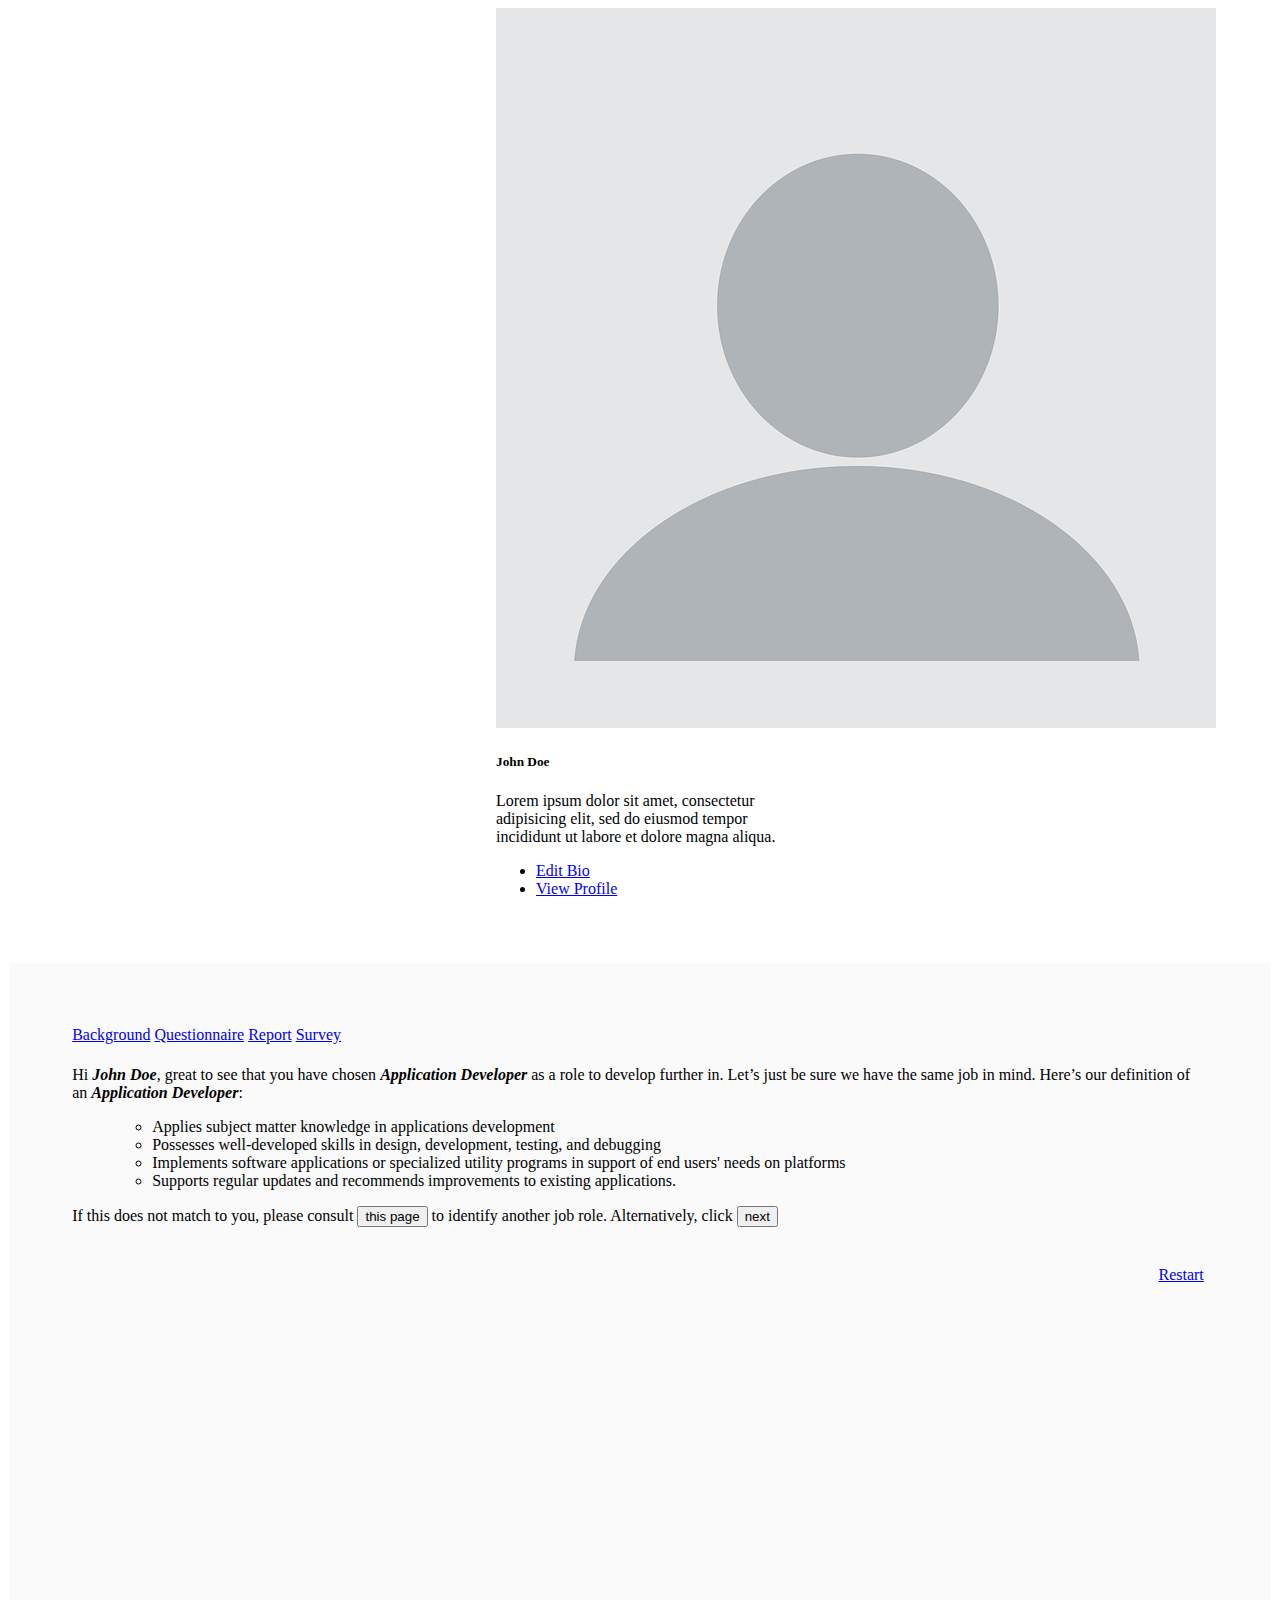
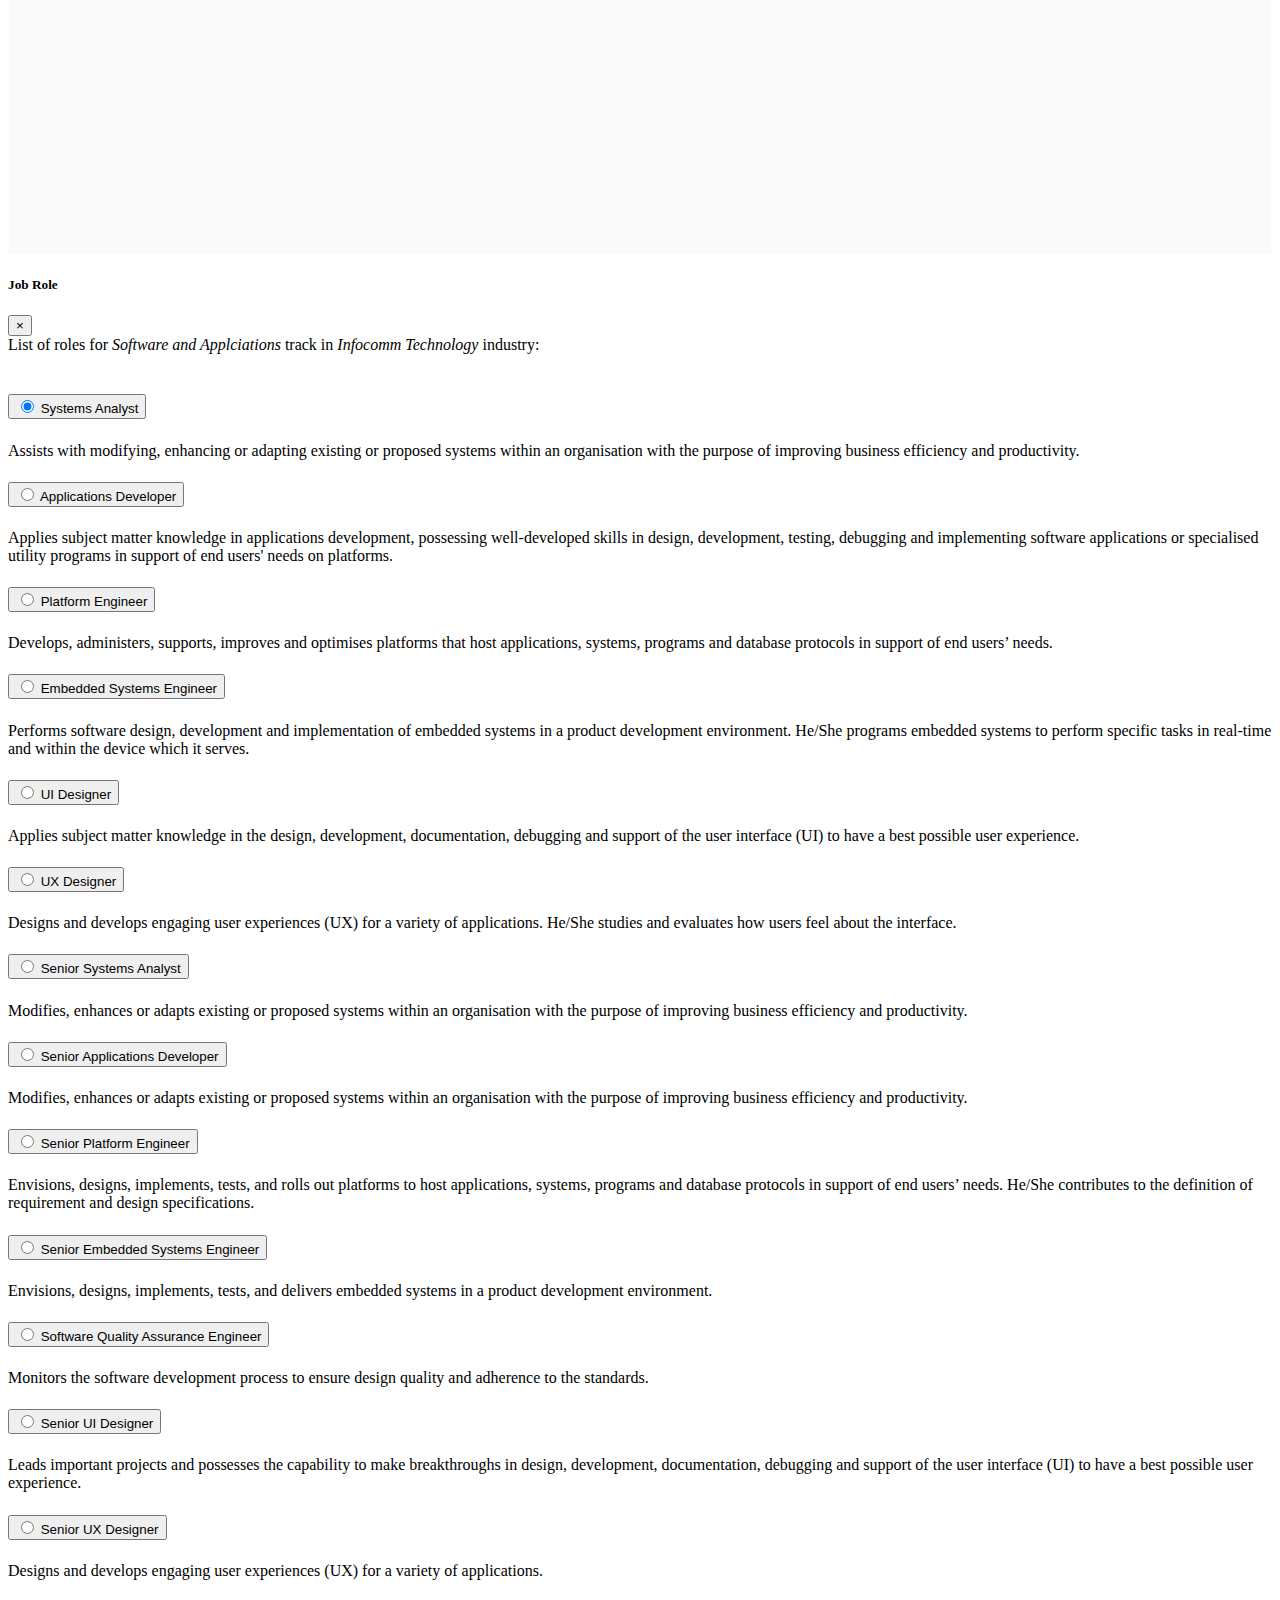
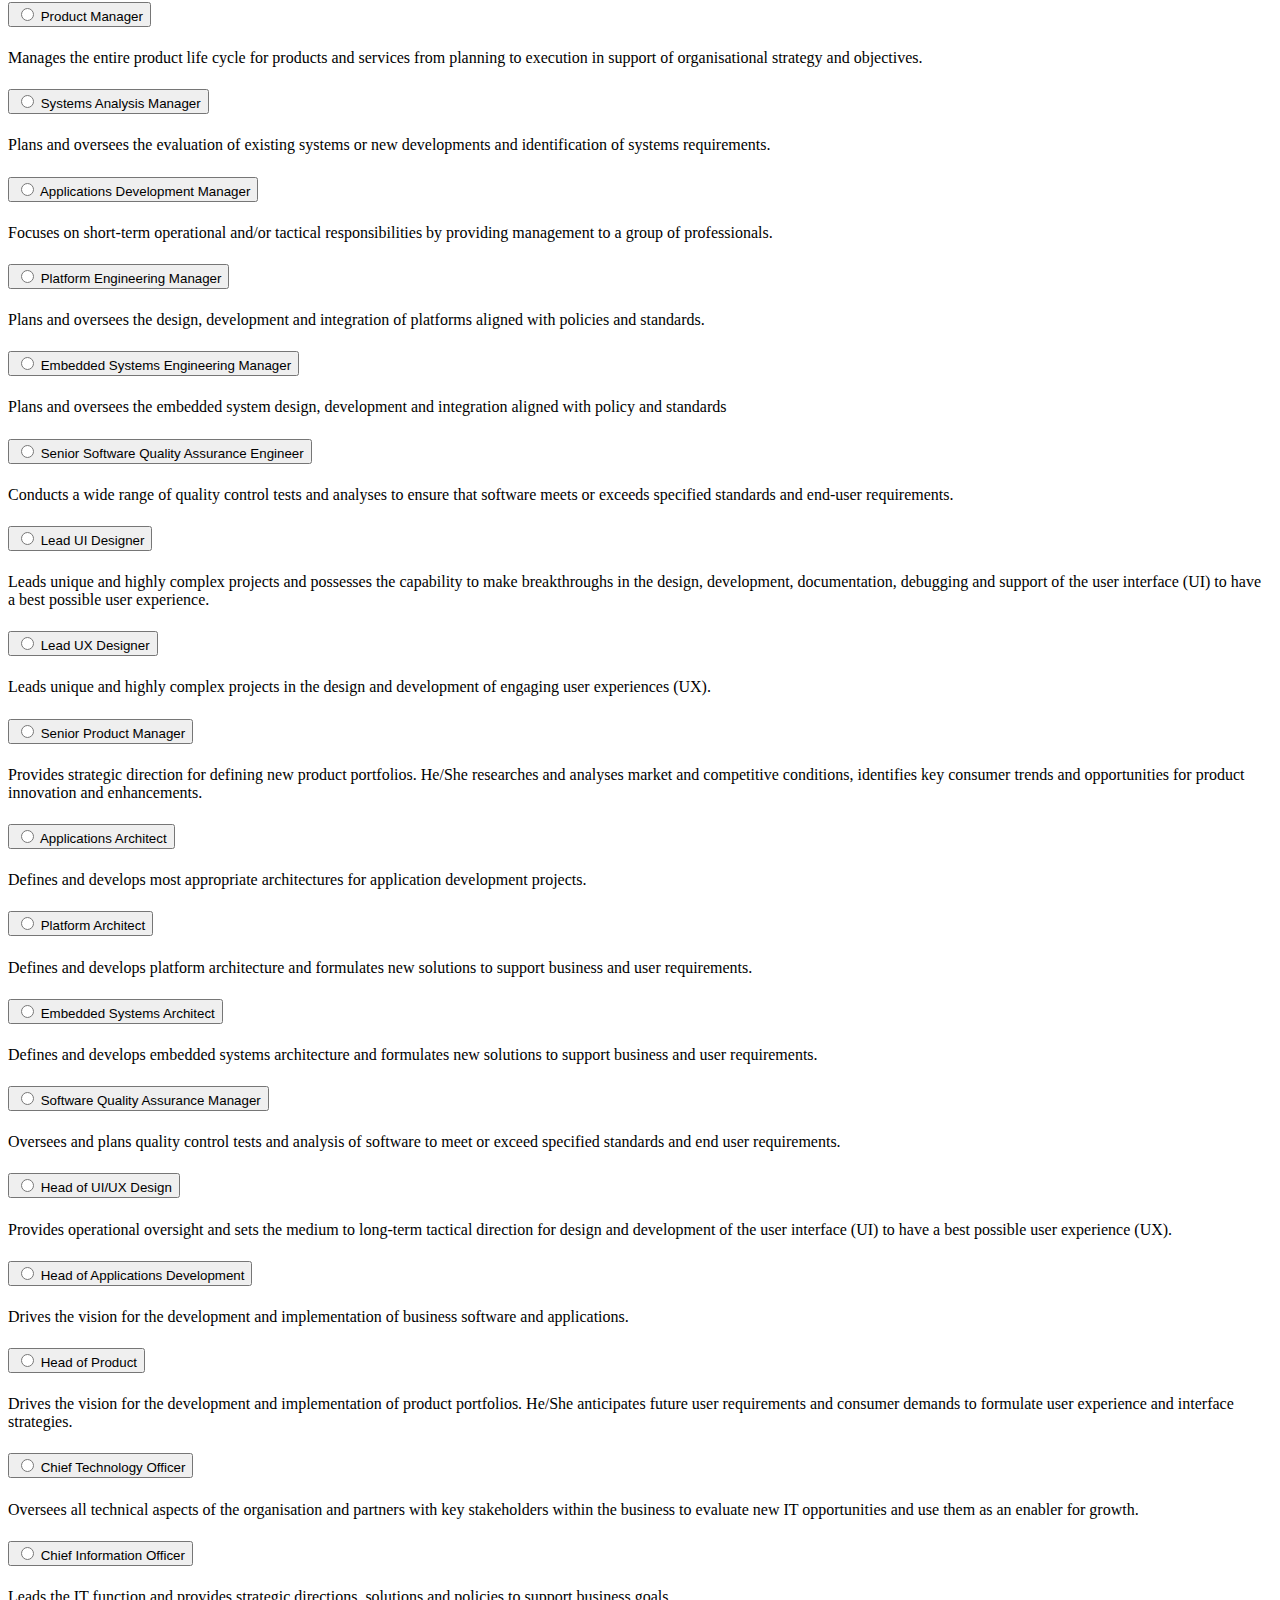
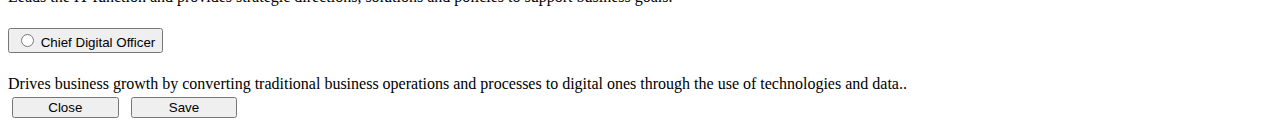
==== commit ae405b81: "list of roles v2" ====
--- a/assess_1.html
+++ b/assess_1.html
@@ -807,161 +807,17 @@
                                         and data..</div>
                                 </div>
                             </div>
-
+                        </form>
 
                     </div>
-
-
-
-
-
-
-
-
-
-
-                    <div class="form-check">
-                        <input class="form-check-input" type="radio" name="exampleRadios" id="exampleRadios14" value="option14">
-                        <label class="form-check-label" for="exampleRadios14">
-                            Disabled radio
-                        </label>
+                    <div class="modal-footer">
+                        <button type="button" class="btn btn-secondary flame-start-button" data-dismiss="modal">Close</button>
+                        <!-- Assume the content of the "Background" will change after the user press the "Save" button -->
+                        <button type="button" class="btn btn-primary flame-start-button" data-dismiss="modal">Save</button>
                     </div>
-
-                    <div class="form-check">
-                        <input class="form-check-input" type="radio" name="exampleRadios" id="exampleRadios15" value="option15">
-                        <label class="form-check-label" for="exampleRadios15">
-                            Disabled radio
-                        </label>
-                    </div>
-
-                    <div class="form-check">
-                        <input class="form-check-input" type="radio" name="exampleRadios" id="exampleRadios16" value="option16">
-                        <label class="form-check-label" for="exampleRadios16">
-                            Disabled radio
-                        </label>
-                    </div>
-
-                    <div class="form-check">
-                        <input class="form-check-input" type="radio" name="exampleRadios" id="exampleRadios18" value="option18">
-                        <label class="form-check-label" for="exampleRadios18">
-                            Disabled radio
-                        </label>
-                    </div>
-
-                    <div class="form-check">
-                        <input class="form-check-input" type="radio" name="exampleRadios" id="exampleRadios19" value="option19">
-                        <label class="form-check-label" for="exampleRadios19">
-                            Disabled radio
-                        </label>
-                    </div>
-
-
-                    <div class="form-check">
-                        <input class="form-check-input" type="radio" name="exampleRadios" id="exampleRadios20" value="option20">
-                        <label class="form-check-label" for="exampleRadios20">
-                            Disabled radio
-                        </label>
-                    </div>
-
-                    <div class="form-check">
-                        <input class="form-check-input" type="radio" name="exampleRadios" id="exampleRadios21" value="option21">
-                        <label class="form-check-label" for="exampleRadios21">
-                            Disabled radio
-                        </label>
-                    </div>
-
-                    <div class="form-check">
-                        <input class="form-check-input" type="radio" name="exampleRadios" id="exampleRadios22" value="option22">
-                        <label class="form-check-label" for="exampleRadios22">
-                            Disabled radio
-                        </label>
-                    </div>
-
-                    <div class="form-check">
-                        <input class="form-check-input" type="radio" name="exampleRadios" id="exampleRadios23" value="option23">
-                        <label class="form-check-label" for="exampleRadios23">
-                            Disabled radio
-                        </label>
-                    </div>
-
-                    <div class="form-check">
-                        <input class="form-check-input" type="radio" name="exampleRadios" id="exampleRadios24" value="option24">
-                        <label class="form-check-label" for="exampleRadios24">
-                            Disabled radio
-                        </label>
-                    </div>
-
-                    <div class="form-check">
-                        <input class="form-check-input" type="radio" name="exampleRadios" id="exampleRadios25" value="option25">
-                        <label class="form-check-label" for="exampleRadios25">
-                            Disabled radio
-                        </label>
-                    </div>
-
-                    <div class="form-check">
-                        <input class="form-check-input" type="radio" name="exampleRadios" id="exampleRadios26" value="option26">
-                        <label class="form-check-label" for="exampleRadios26">
-                            Disabled radio
-                        </label>
-                    </div>
-
-                    <div class="form-check">
-                        <input class="form-check-input" type="radio" name="exampleRadios" id="exampleRadios27" value="option27">
-                        <label class="form-check-label" for="exampleRadios27">
-                            Disabled radio
-                        </label>
-                    </div>
-
-                    <div class="form-check">
-                        <input class="form-check-input" type="radio" name="exampleRadios" id="exampleRadios28" value="option28">
-                        <label class="form-check-label" for="exampleRadios28">
-                            Disabled radio
-                        </label>
-                    </div>
-
-                    <div class="form-check">
-                        <input class="form-check-input" type="radio" name="exampleRadios" id="exampleRadios29" value="option29">
-                        <label class="form-check-label" for="exampleRadios29">
-                            Disabled radio
-                        </label>
-                    </div>
-
-                    <div class="form-check">
-                        <input class="form-check-input" type="radio" name="exampleRadios" id="exampleRadios30" value="option30">
-                        <label class="form-check-label" for="exampleRadios30">
-                            Disabled radio
-                        </label>
-                    </div>
-
-                    <div class="form-check">
-                        <input class="form-check-input" type="radio" name="exampleRadios" id="exampleRadios31" value="option31">
-                        <label class="form-check-label" for="exampleRadios31">
-                            Disabled radio
-                        </label>
-                    </div>
-
-                    <div class="form-check">
-                        <input class="form-check-input" type="radio" name="exampleRadios" id="exampleRadios32" value="option32">
-                        <label class="form-check-label" for="exampleRadios32">
-                            Disabled radio
-                        </label>
-                    </div>
-                    </form>
-
-
-
-
-
-
-                </div>
-                <div class="modal-footer">
-                    <button type="button" class="btn btn-secondary flame-start-button" data-dismiss="modal">Close</button>
-                    <!-- Assume the content of the "Background" will change after the user press the "Save" button -->
-                    <button type="button" class="btn btn-primary flame-start-button" data-dismiss="modal">Save</button>
                 </div>
             </div>
         </div>
-    </div>
 
 </body>
 
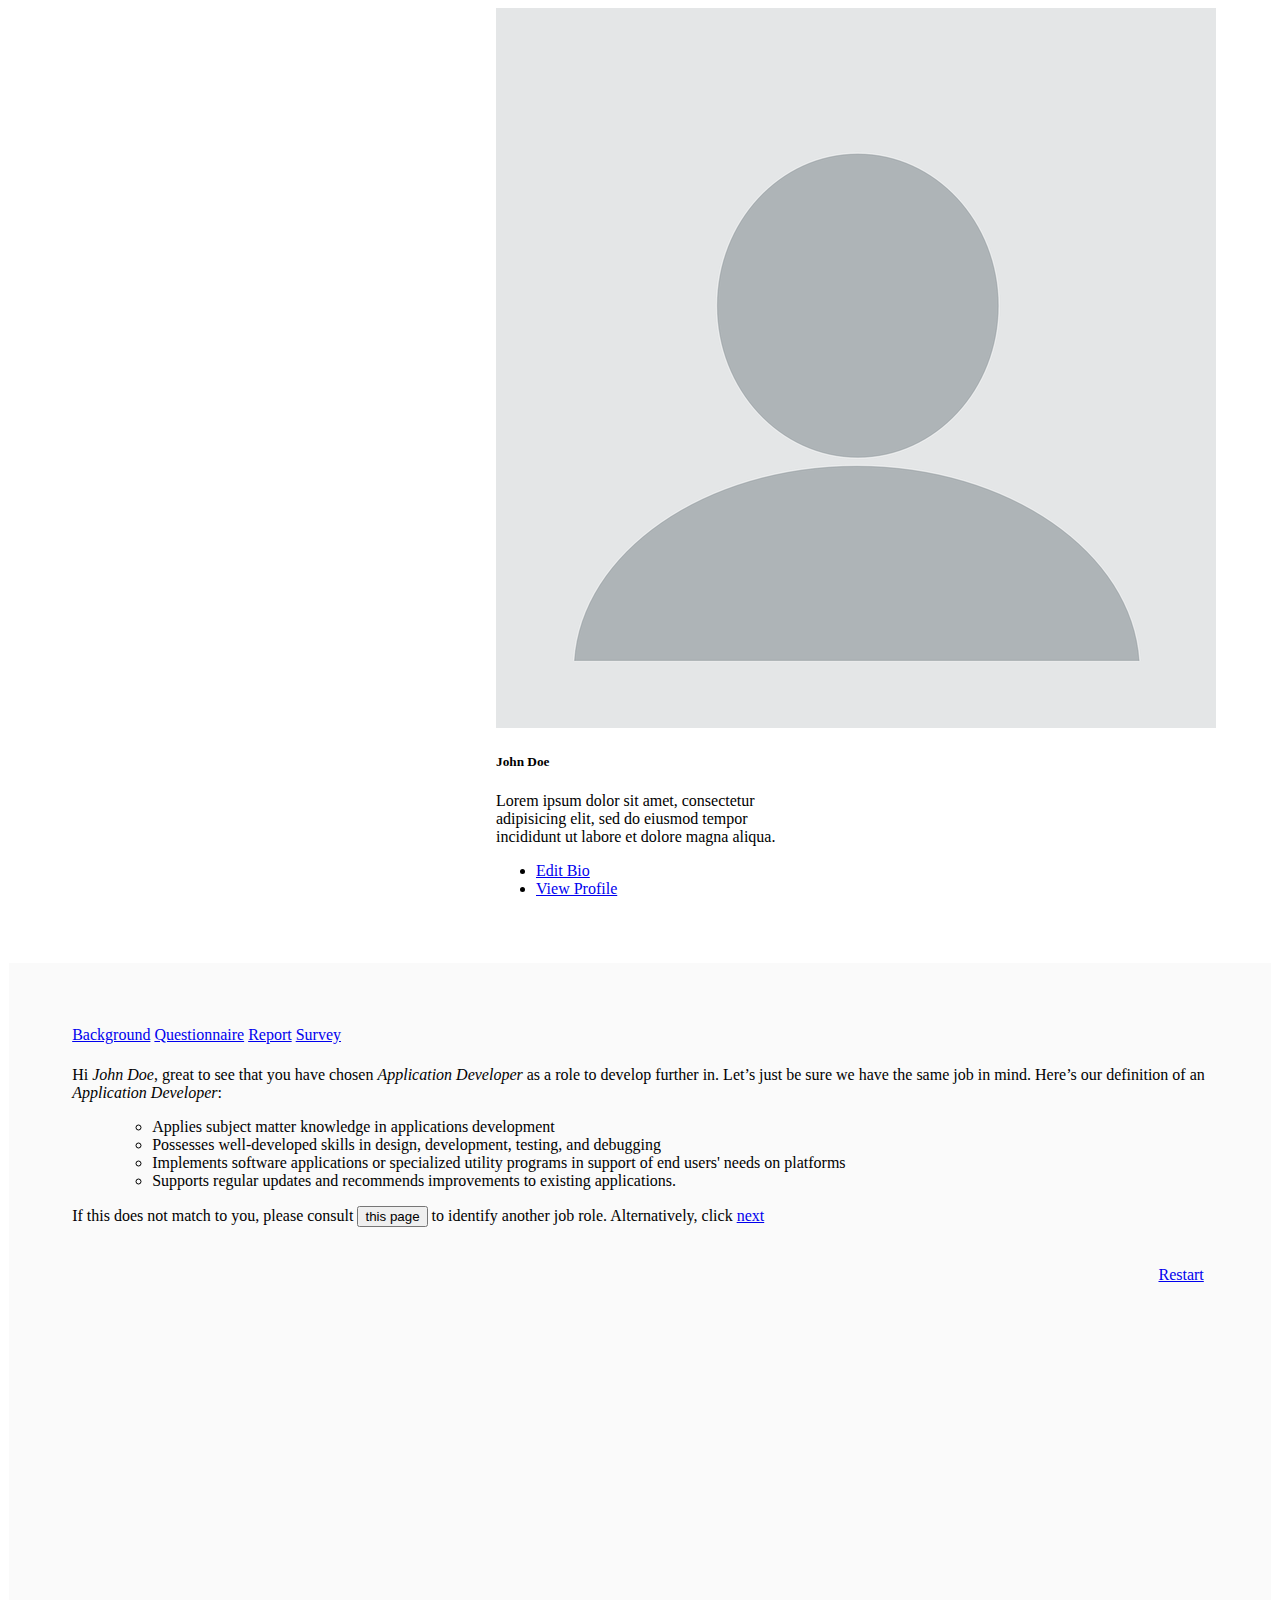
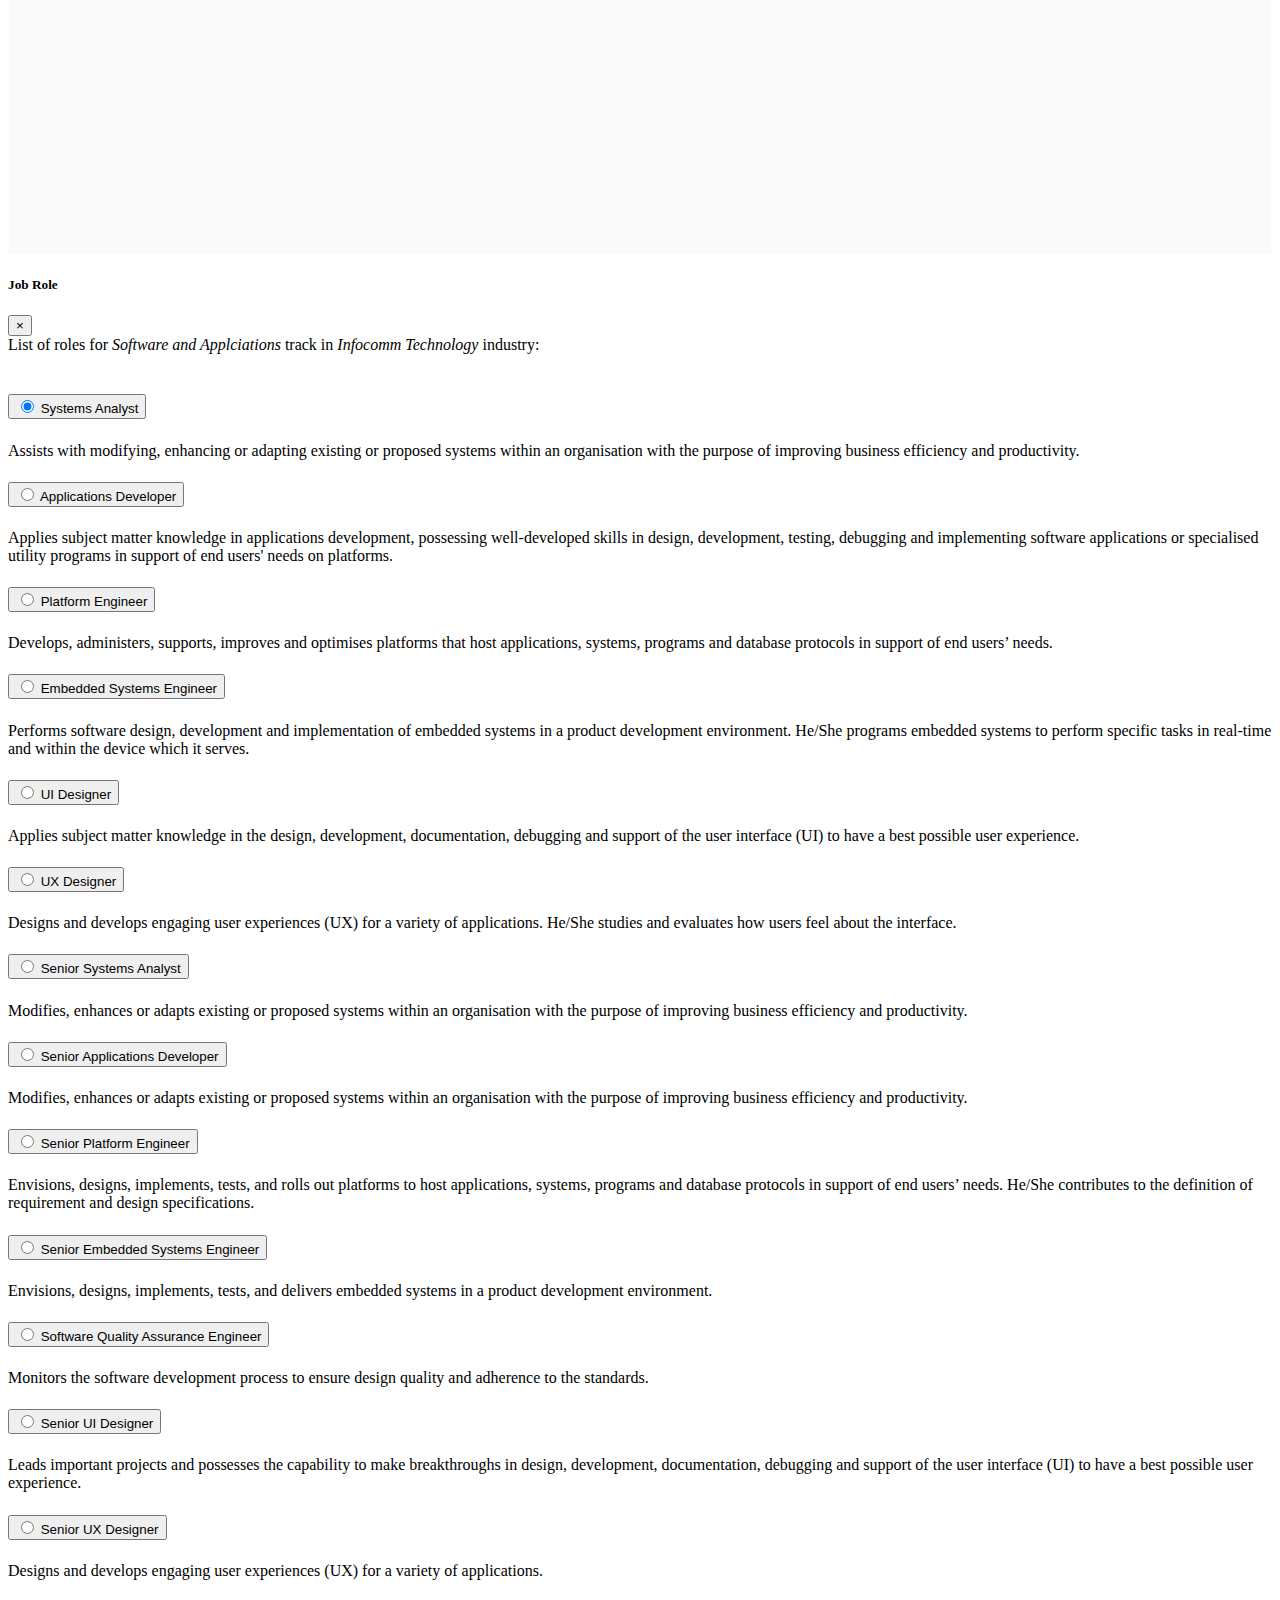
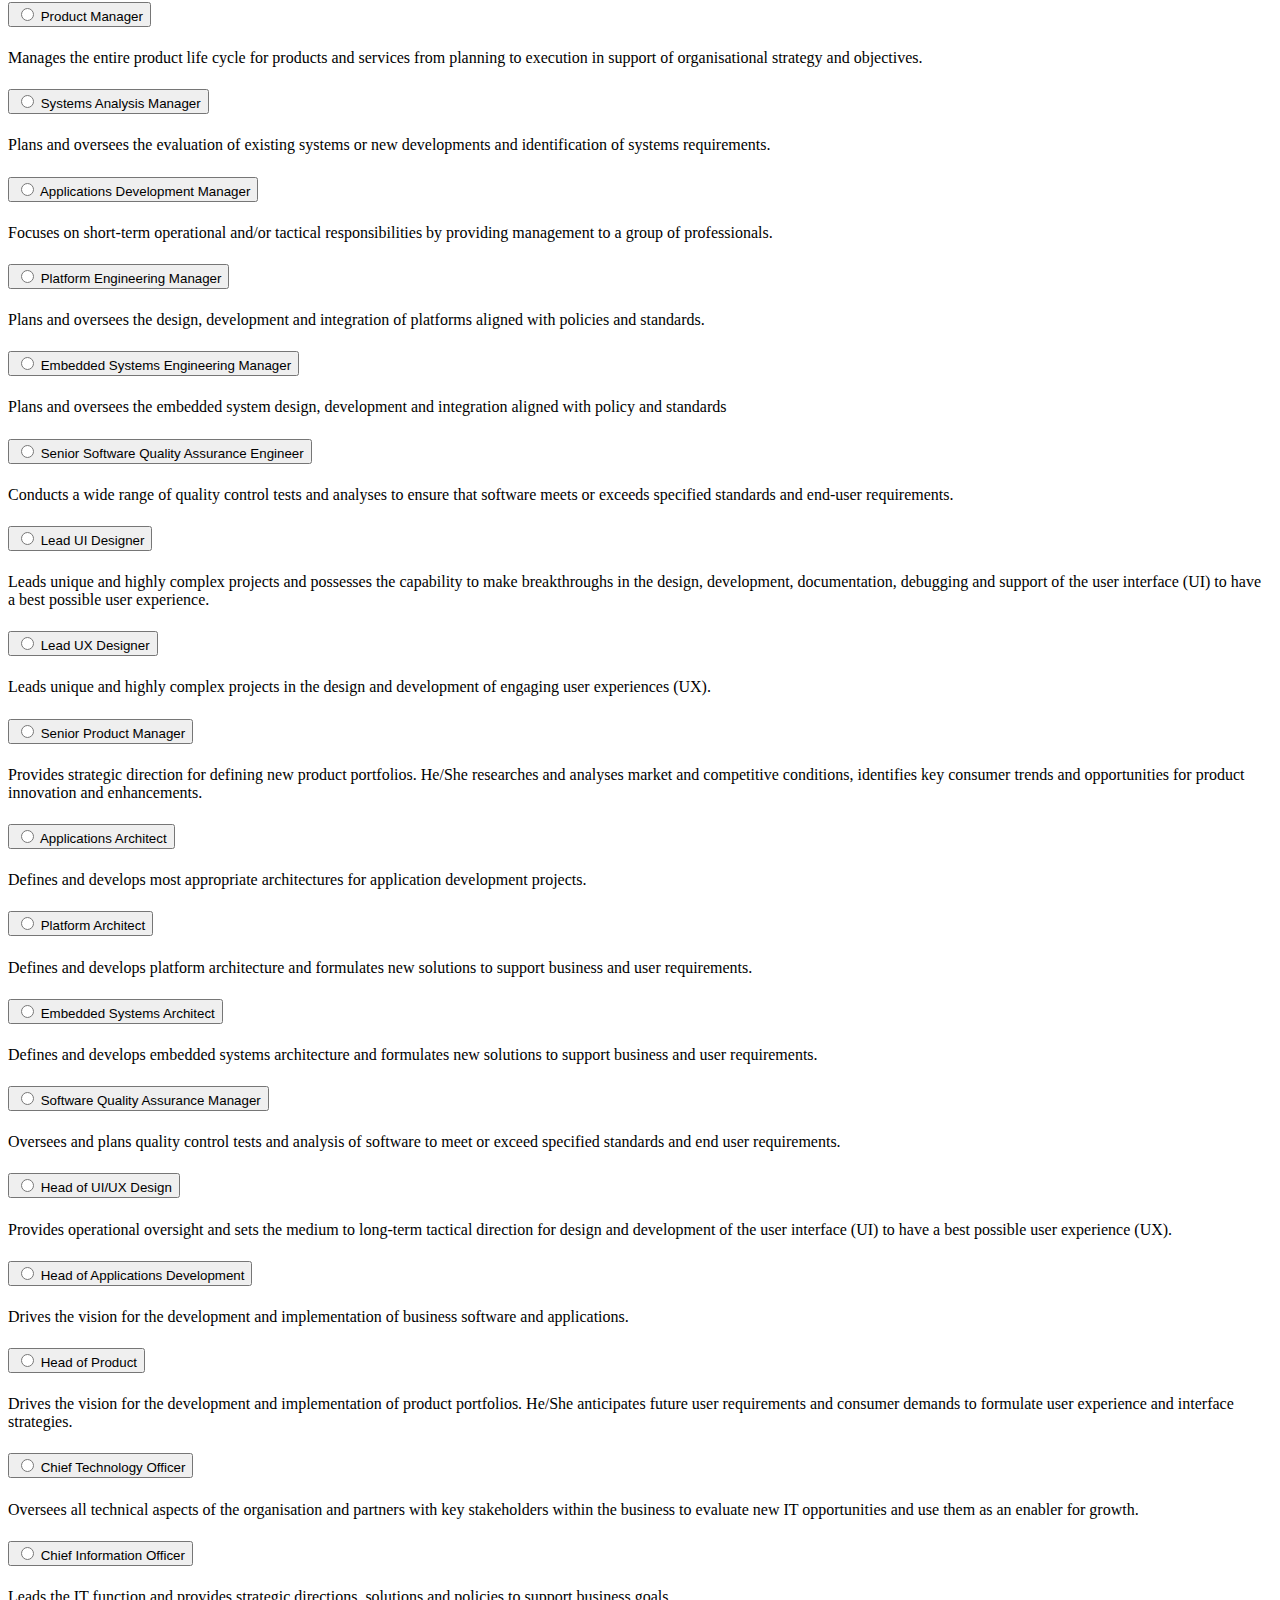
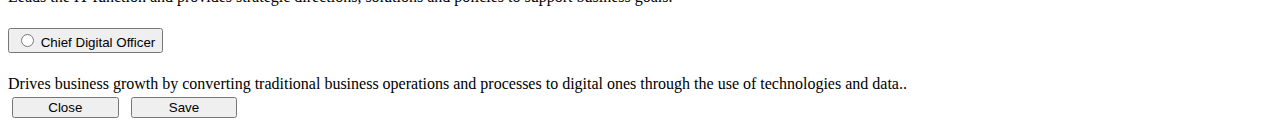
==== commit a185d55a: "new page" ====
--- a/assess_1.html
+++ b/assess_1.html
@@ -71,10 +71,10 @@
                         <div class="tab-pane fade show active" id="nav-background" role="tabpanel" aria-labelledby="nav-background-tab">
                             <div class="container-fluid flame-assess-content">
                                 <p>
-                                    Hi <em><strong>John Doe</strong></em>, great to see that you have chosen <em><strong>Application
-                                            Developer </strong></em>
+                                    Hi <em>John Doe</em>, great to see that you have chosen <em>Application
+                                            Developer </em>
                                     as a role to develop further in. Let’s just be sure we have the same job in mind. Here’s our definition of an
-                                    <em><strong>Application Developer</strong></em>:<br>
+                                    <em>Application Developer</em>:<br>
 
                                     <ul class="list-unstyled">
                                         <ul>
@@ -93,7 +93,7 @@
 
                                     to identify another job role. Alternatively, click
 
-                                    <button type="button" class="btn btn-outline-primary btn-sm" data-toggle="modal" data-target=".bd-example-modal-lg">next</button>
+                                    <a class="btn btn-outline-primary btn-sm" href="assess_2.html">next</a>
 
                                 </p>
                             </div>
--- a/css/assess.css
+++ b/css/assess.css
@@ -36,4 +36,10 @@
 .flame-start-button {
     width: 8em;
     margin: 4px;
+}
+
+.flame-col {
+    width: 3.5em;
+    text-align: center;
+    margin: 0 auto;
 }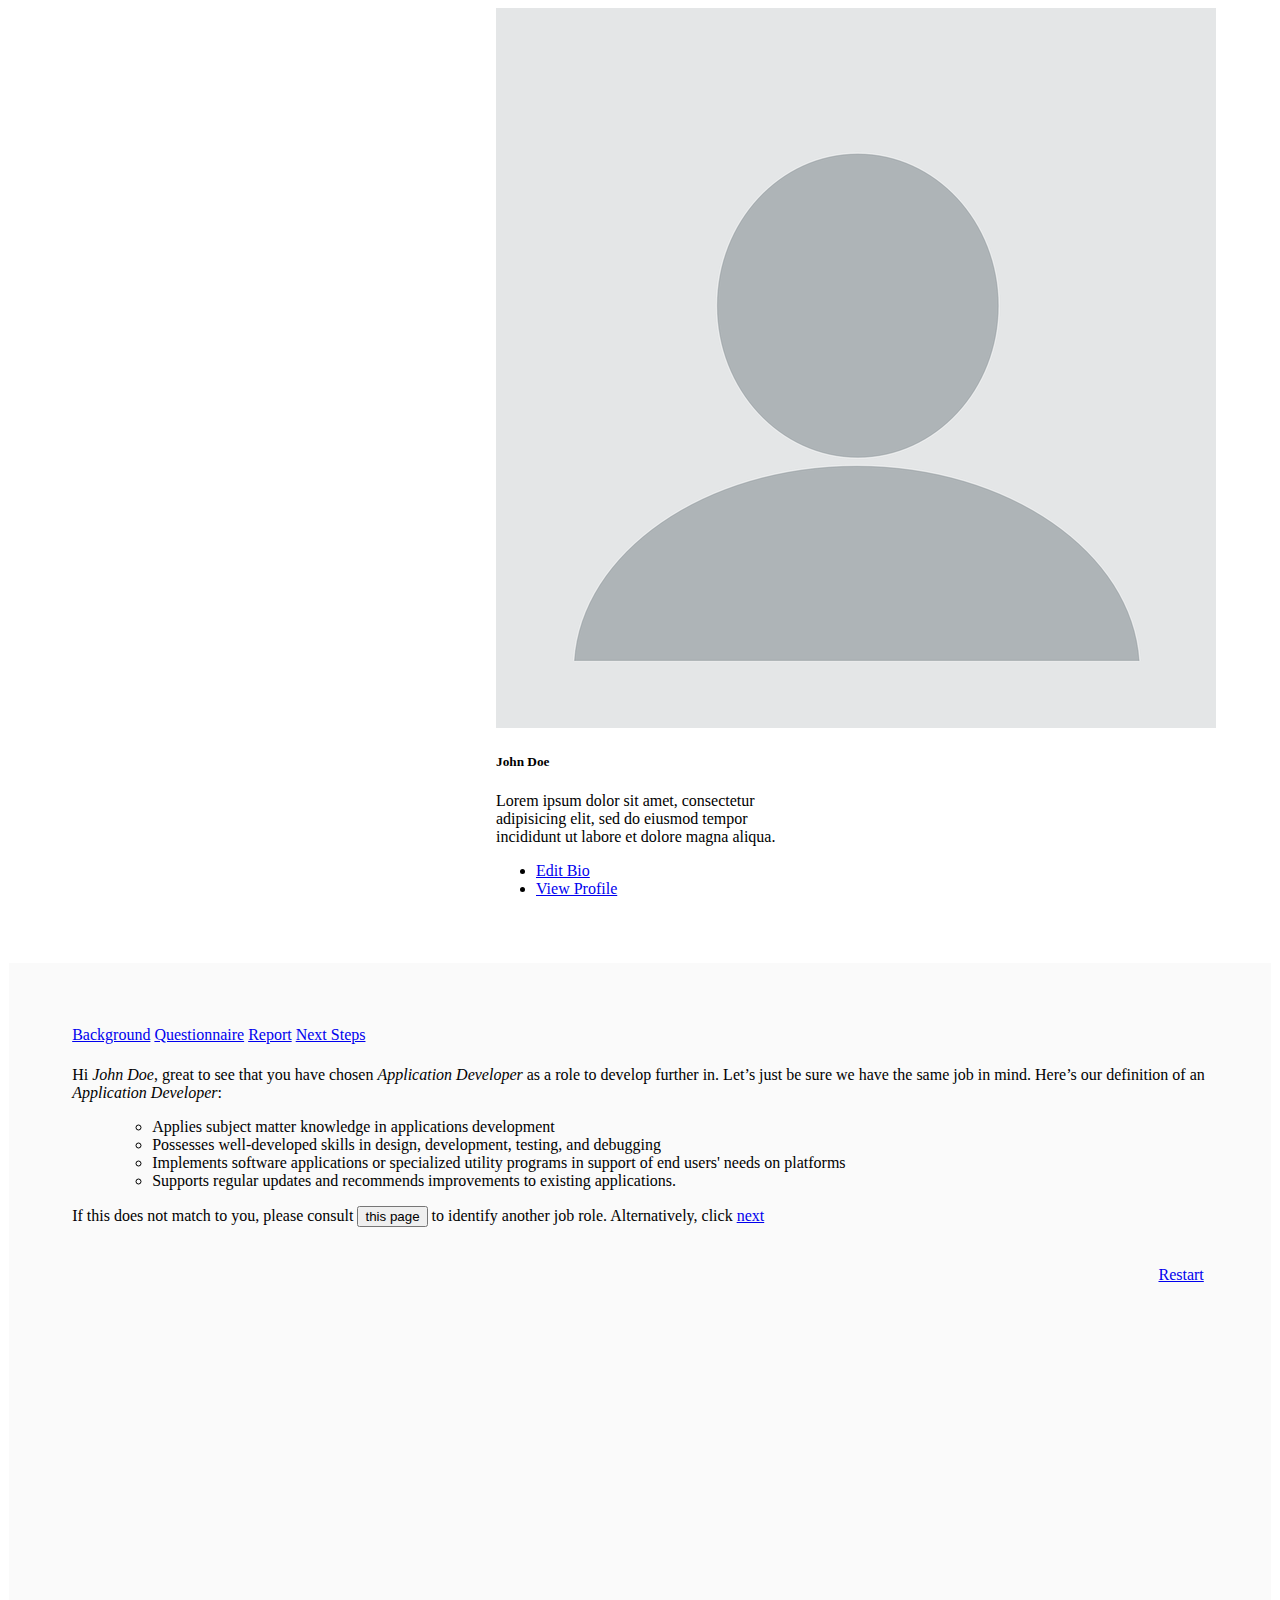
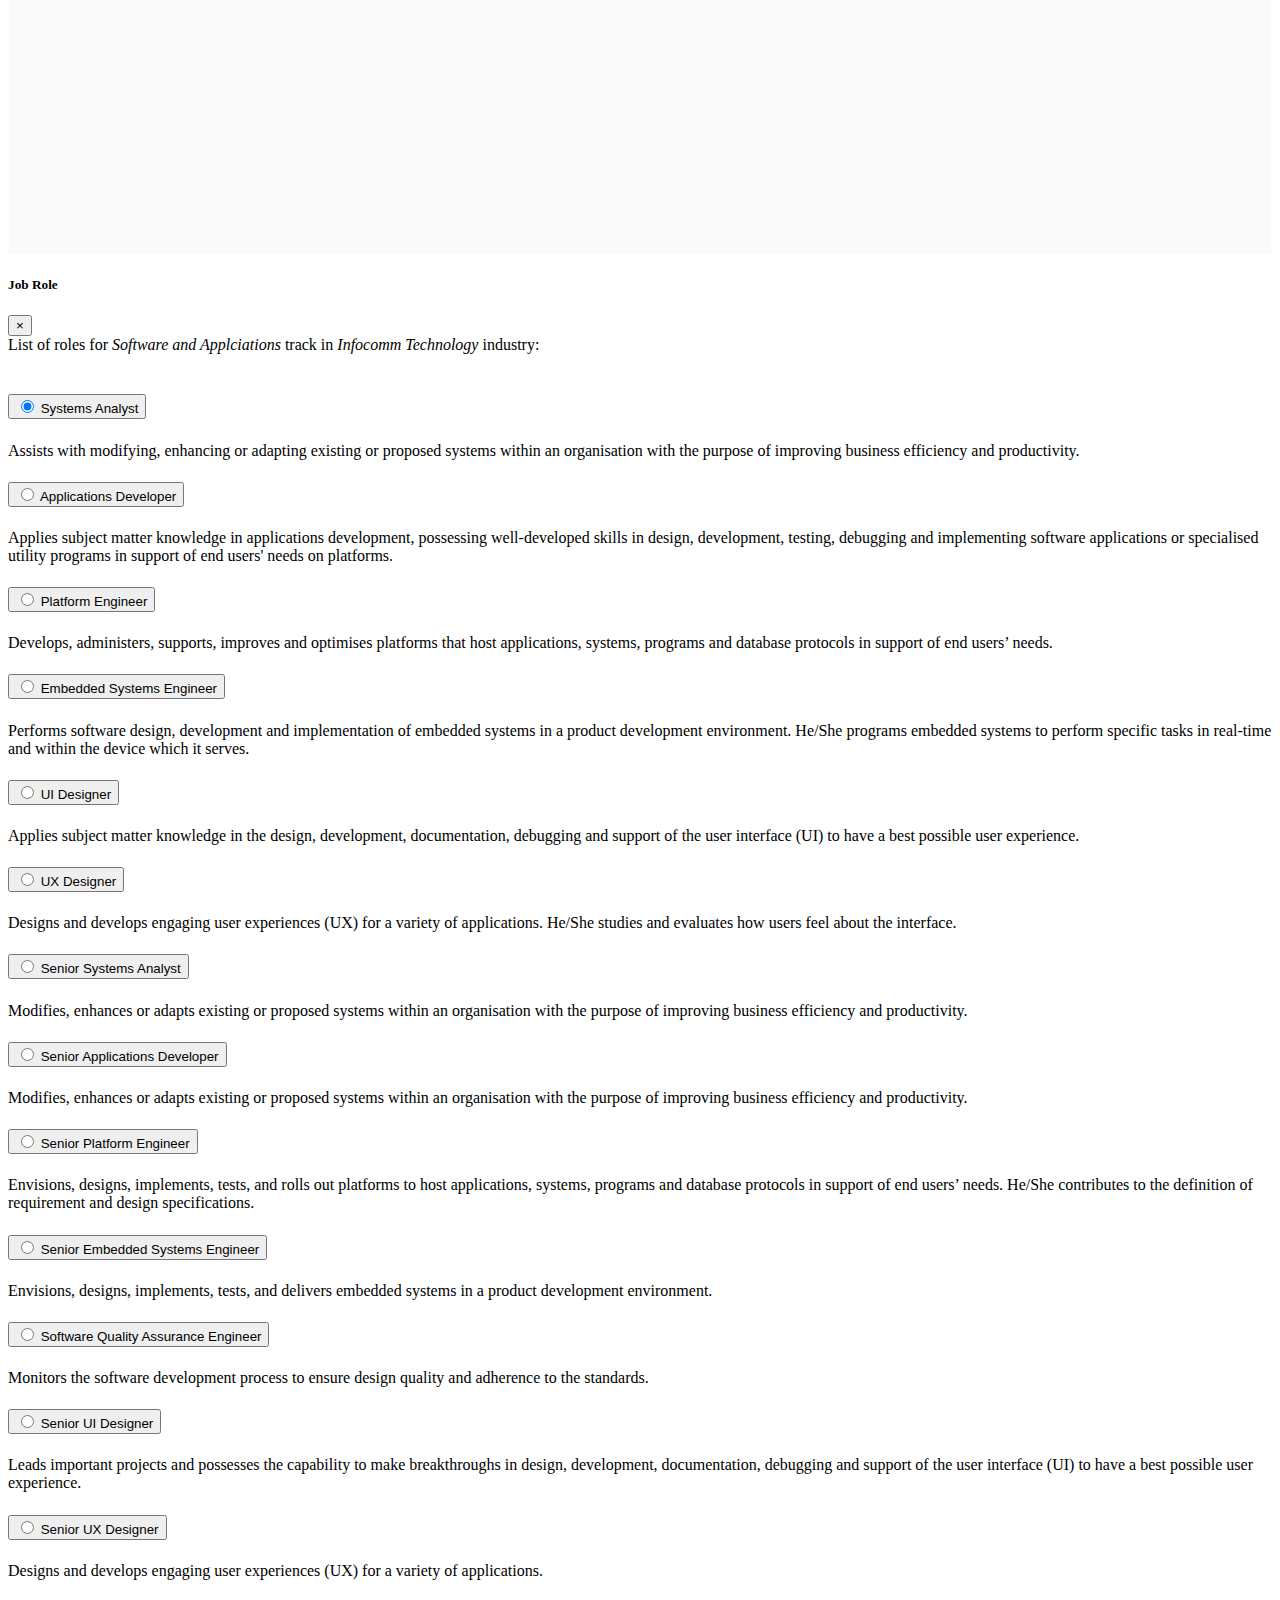
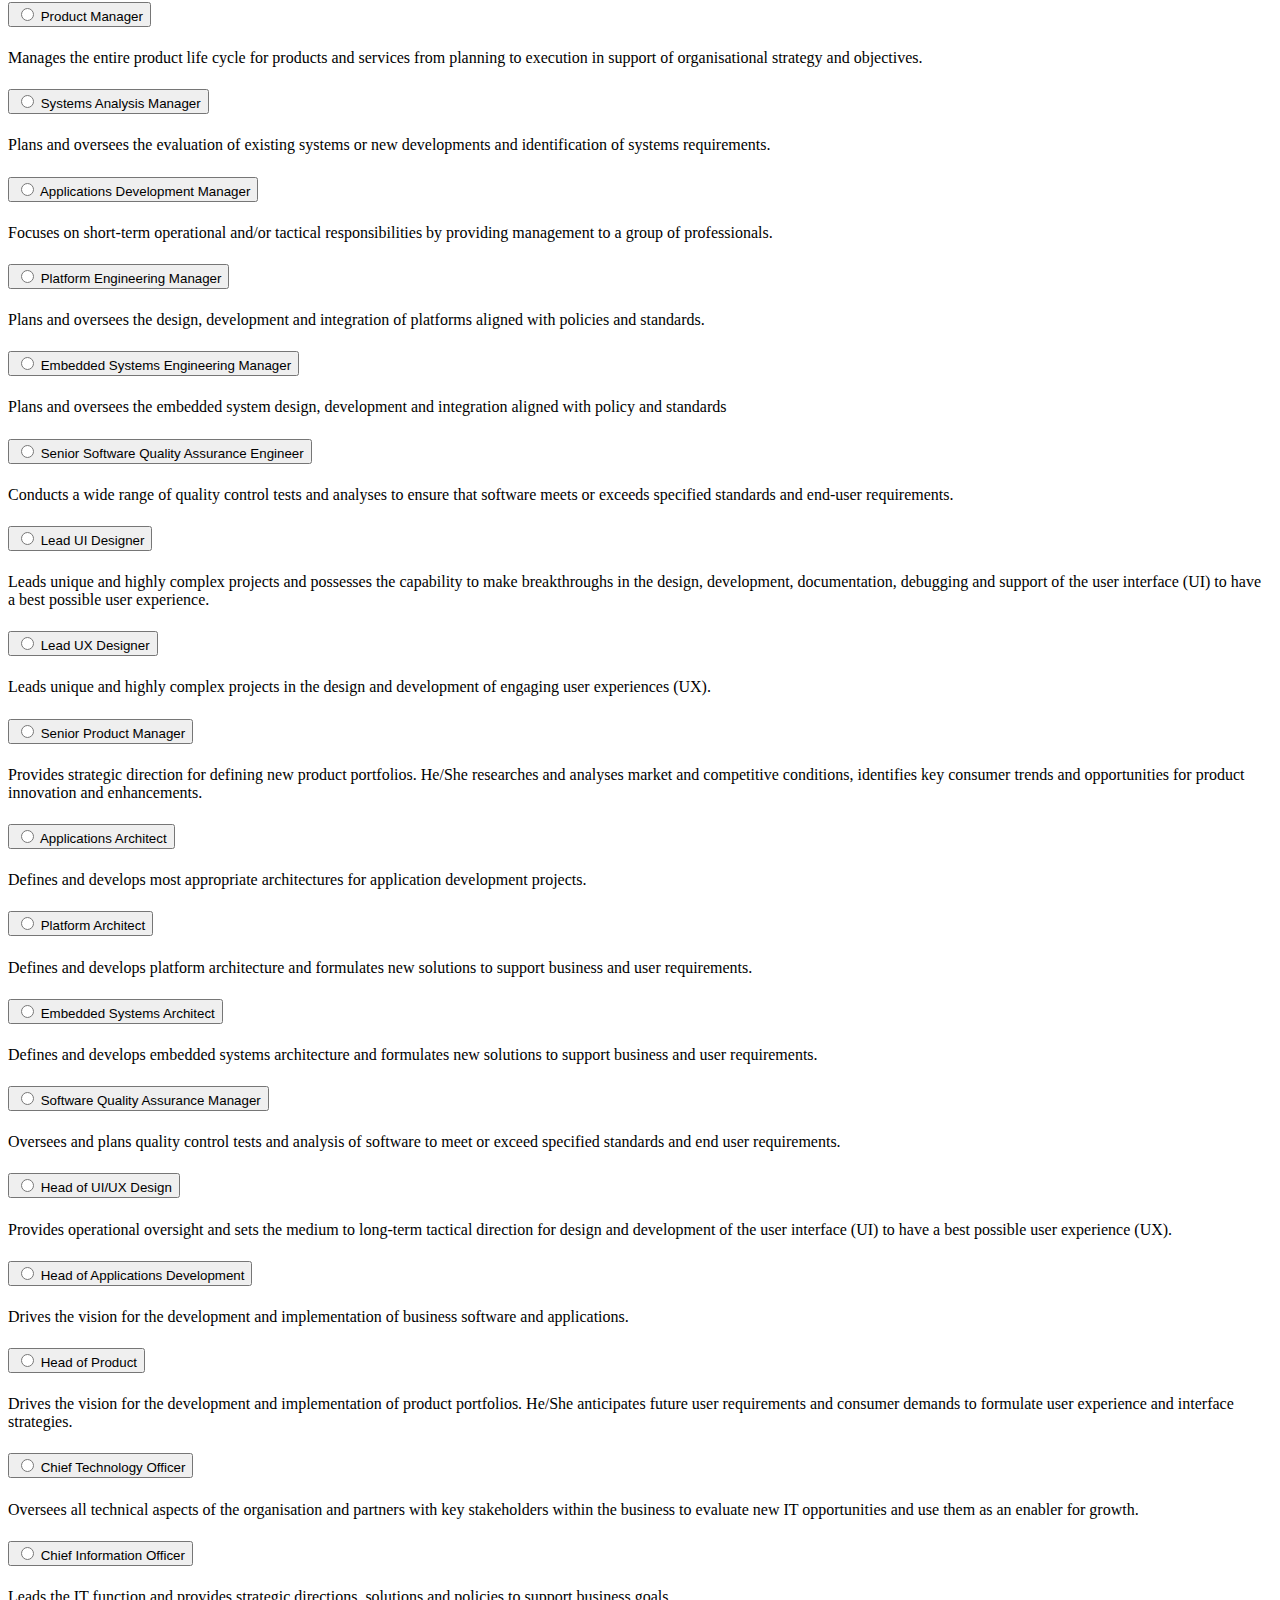
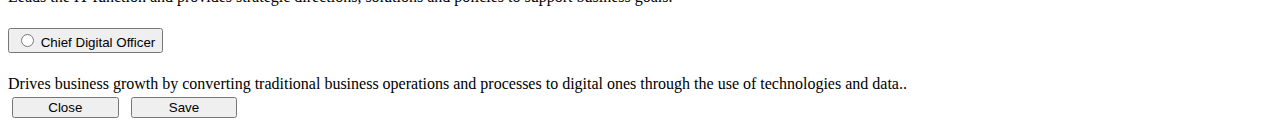
==== commit 1b9e94c0: "suggestion" ====
--- a/assess_1.html
+++ b/assess_1.html
@@ -62,7 +62,7 @@
                                 aria-selected="false">Report</a>
                             <a class="nav-item nav-link flame-assess-nav-item disabled" id="nav-survey-tab" href="#nav-survey" role="tab" aria-controls="nav-survey"
                                 aria-selected="false">
-                                Survey</a>
+                                Next Steps</a>
                         </div>
                     </nav>
 
--- a/css/assess.css
+++ b/css/assess.css
@@ -28,6 +28,12 @@
     margin-top: 2%;
 }
 
+.flame-logo {
+    width: 20em !important;
+    margin-bottom: 5%;
+    display: none;
+}
+
 div.flame-assess-button-container {
     margin-top: 2%;
     float: right;
@@ -42,4 +48,38 @@
     width: 3.5em;
     text-align: center;
     margin: 0 auto;
+}
+
+div.flame-barchart-container {
+    display: flex;
+    justify-content: space-around;
+}
+
+div.flame-barchart-card {
+    width: 25em !important;
+    margin: 2%;
+}
+
+@media print {
+    .flame-assess-profile {
+        display: none;
+    }
+    .flame-to-print {
+        background-color: white;
+        height: 100%;
+        width: 100%;
+        position: fixed;
+        top: 0;
+        left: 0;
+        margin-top: 5%;
+        padding: 15px;
+        font-size: 14px;
+        line-height: 18px;
+    }
+    .flame-logo {
+        display: inline-block;
+    }
+    .flame-assess-button-container {
+        display: none;
+    }
 }